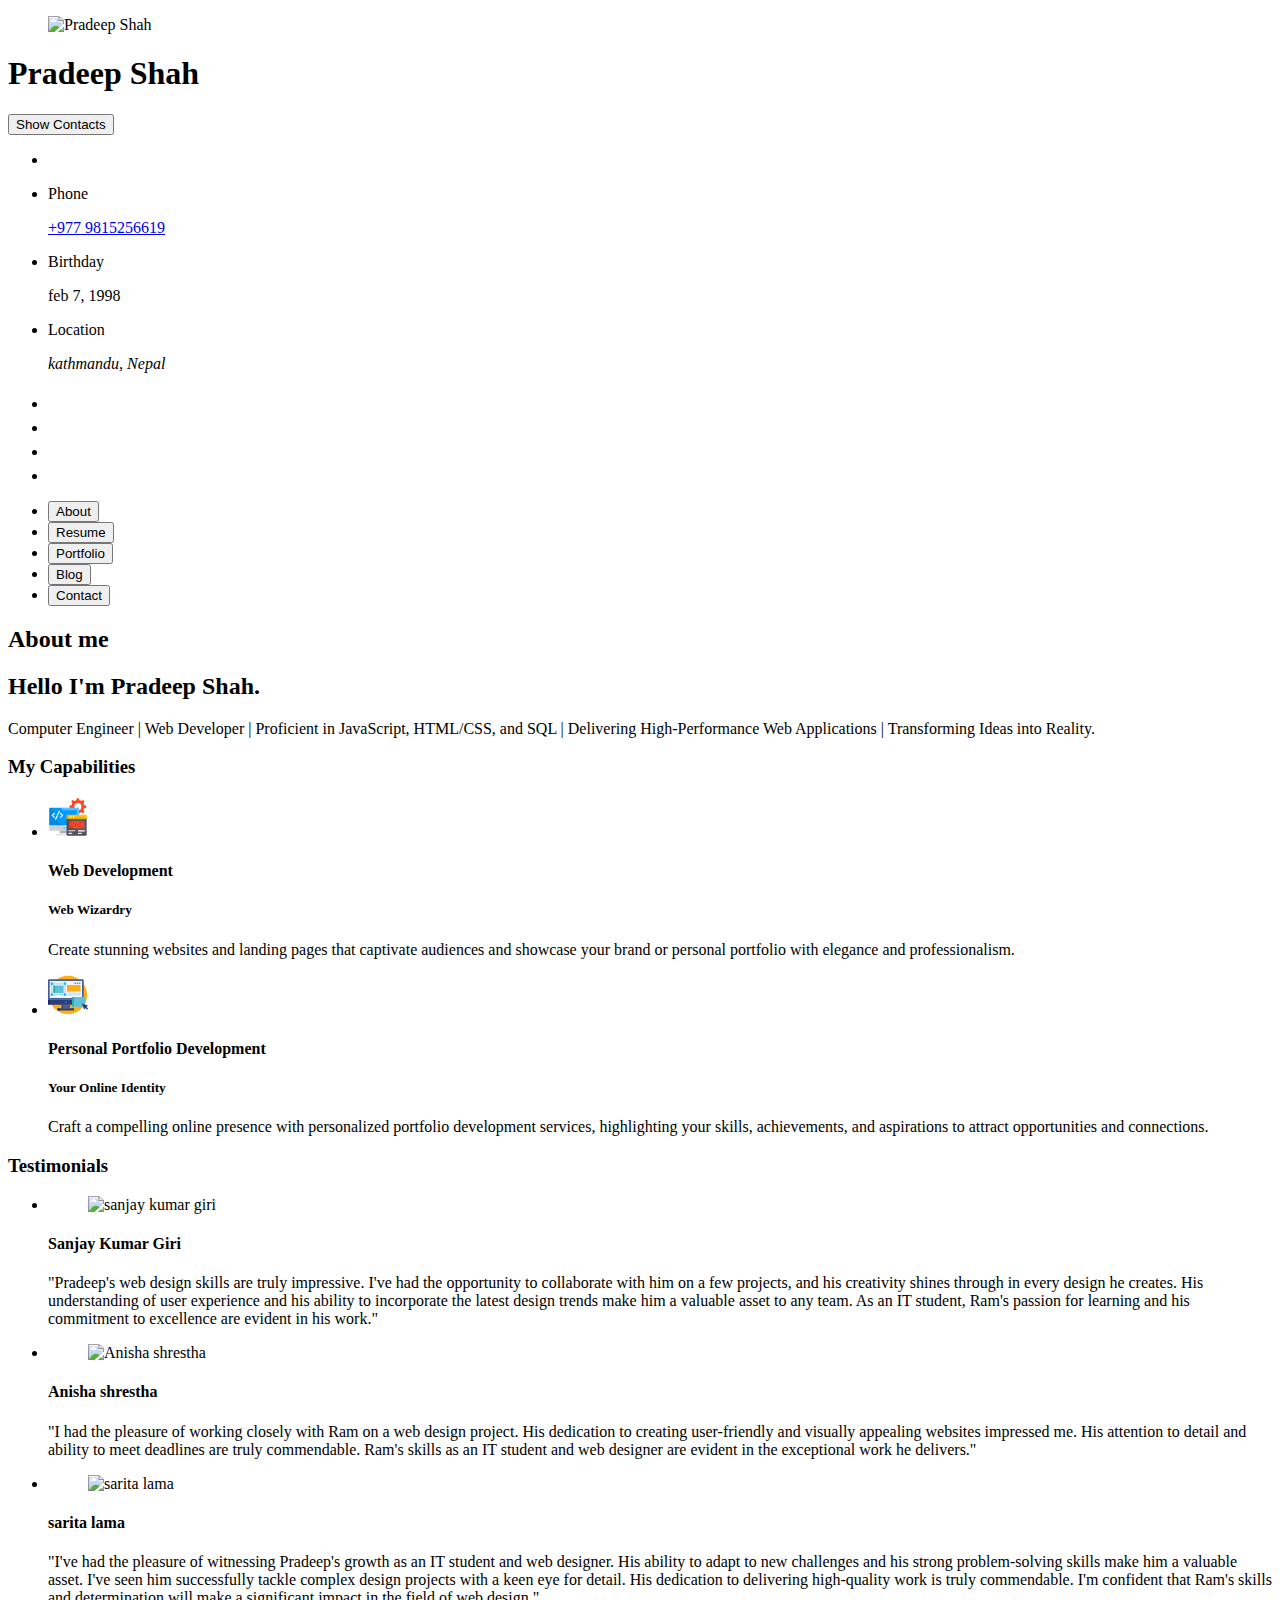
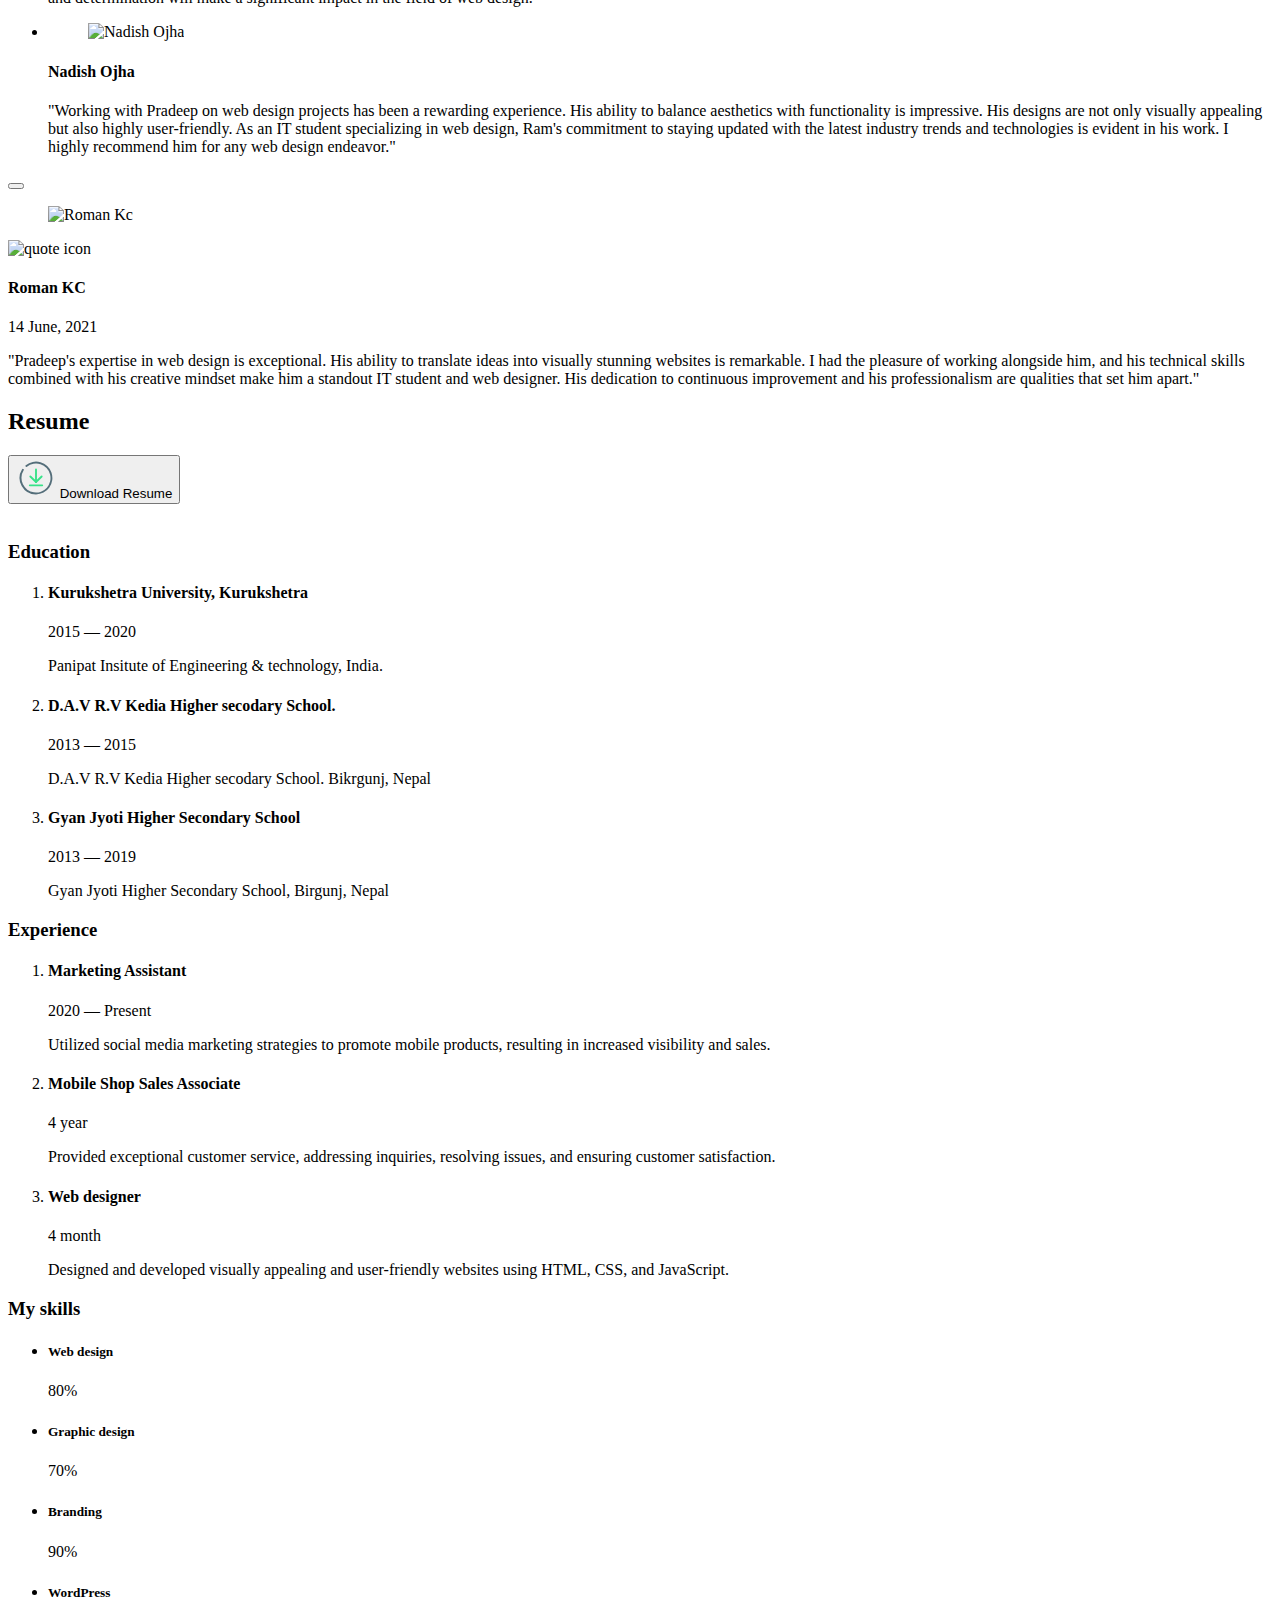
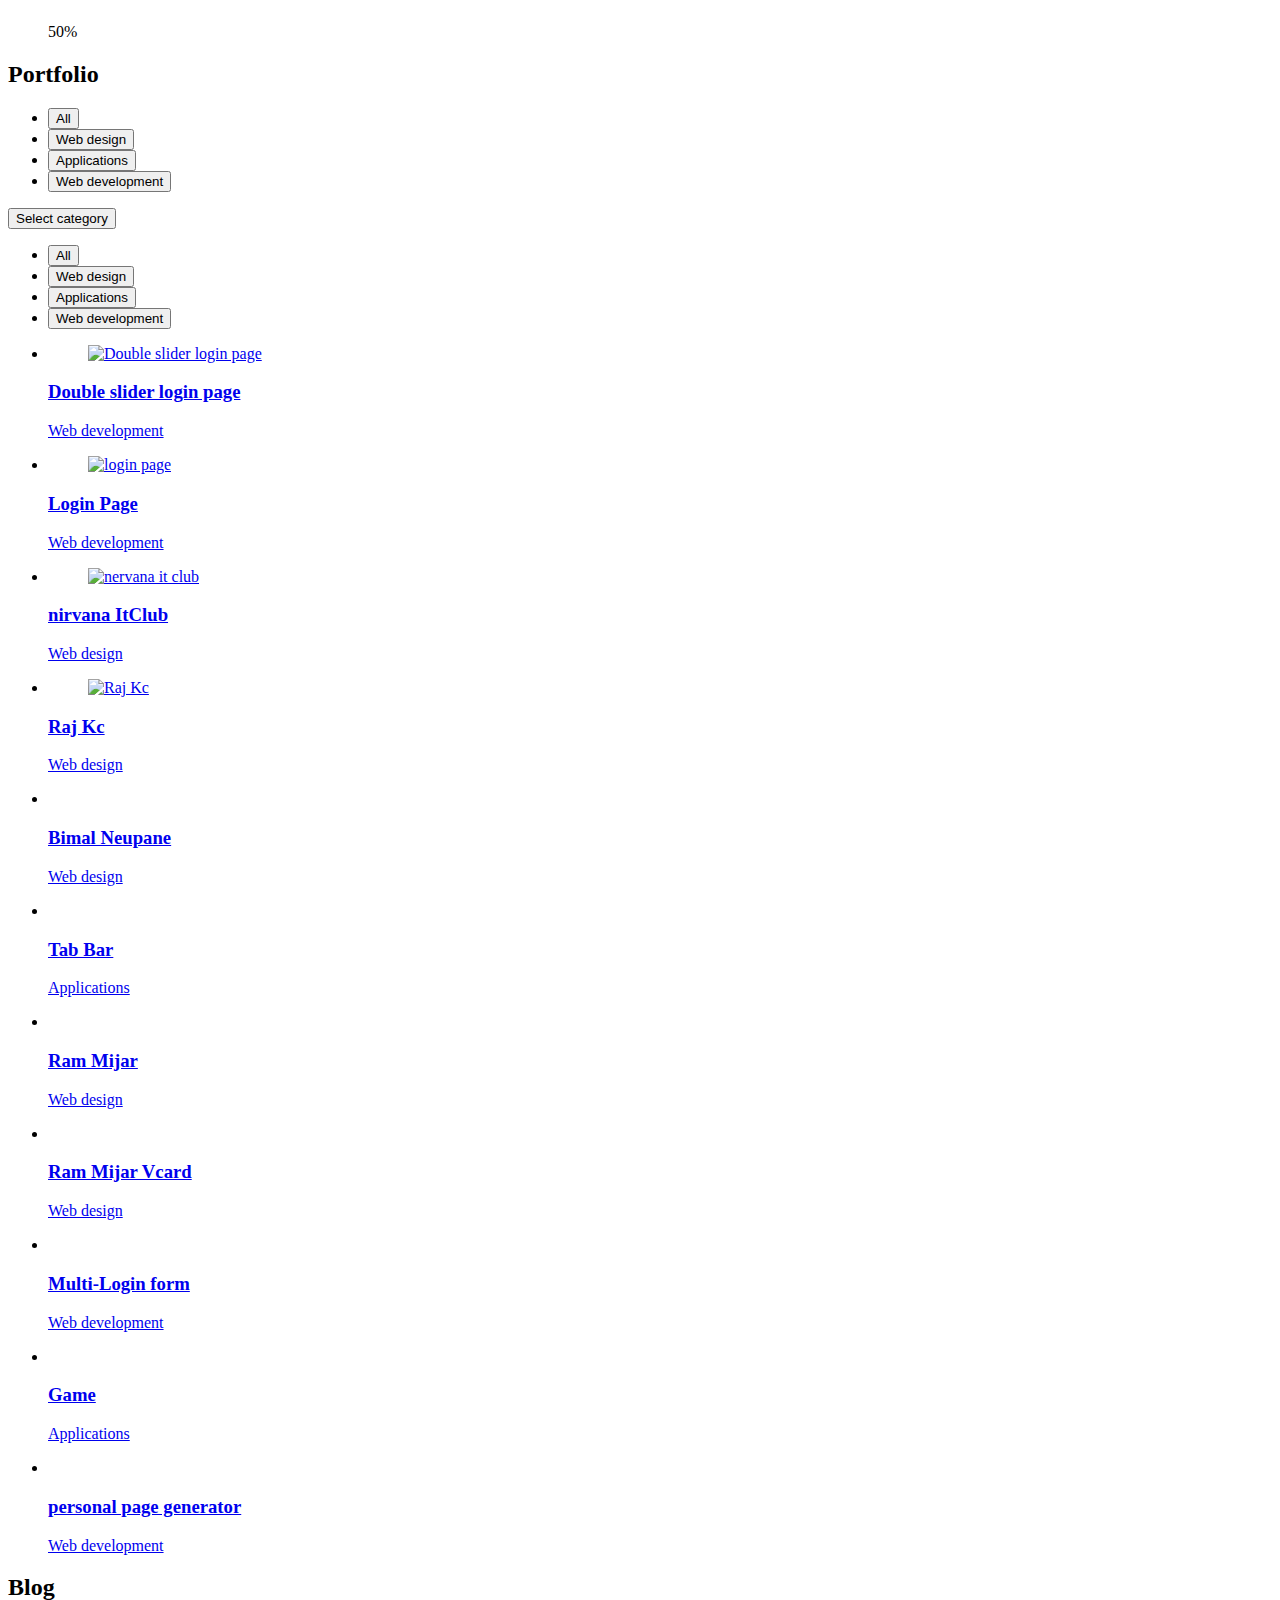
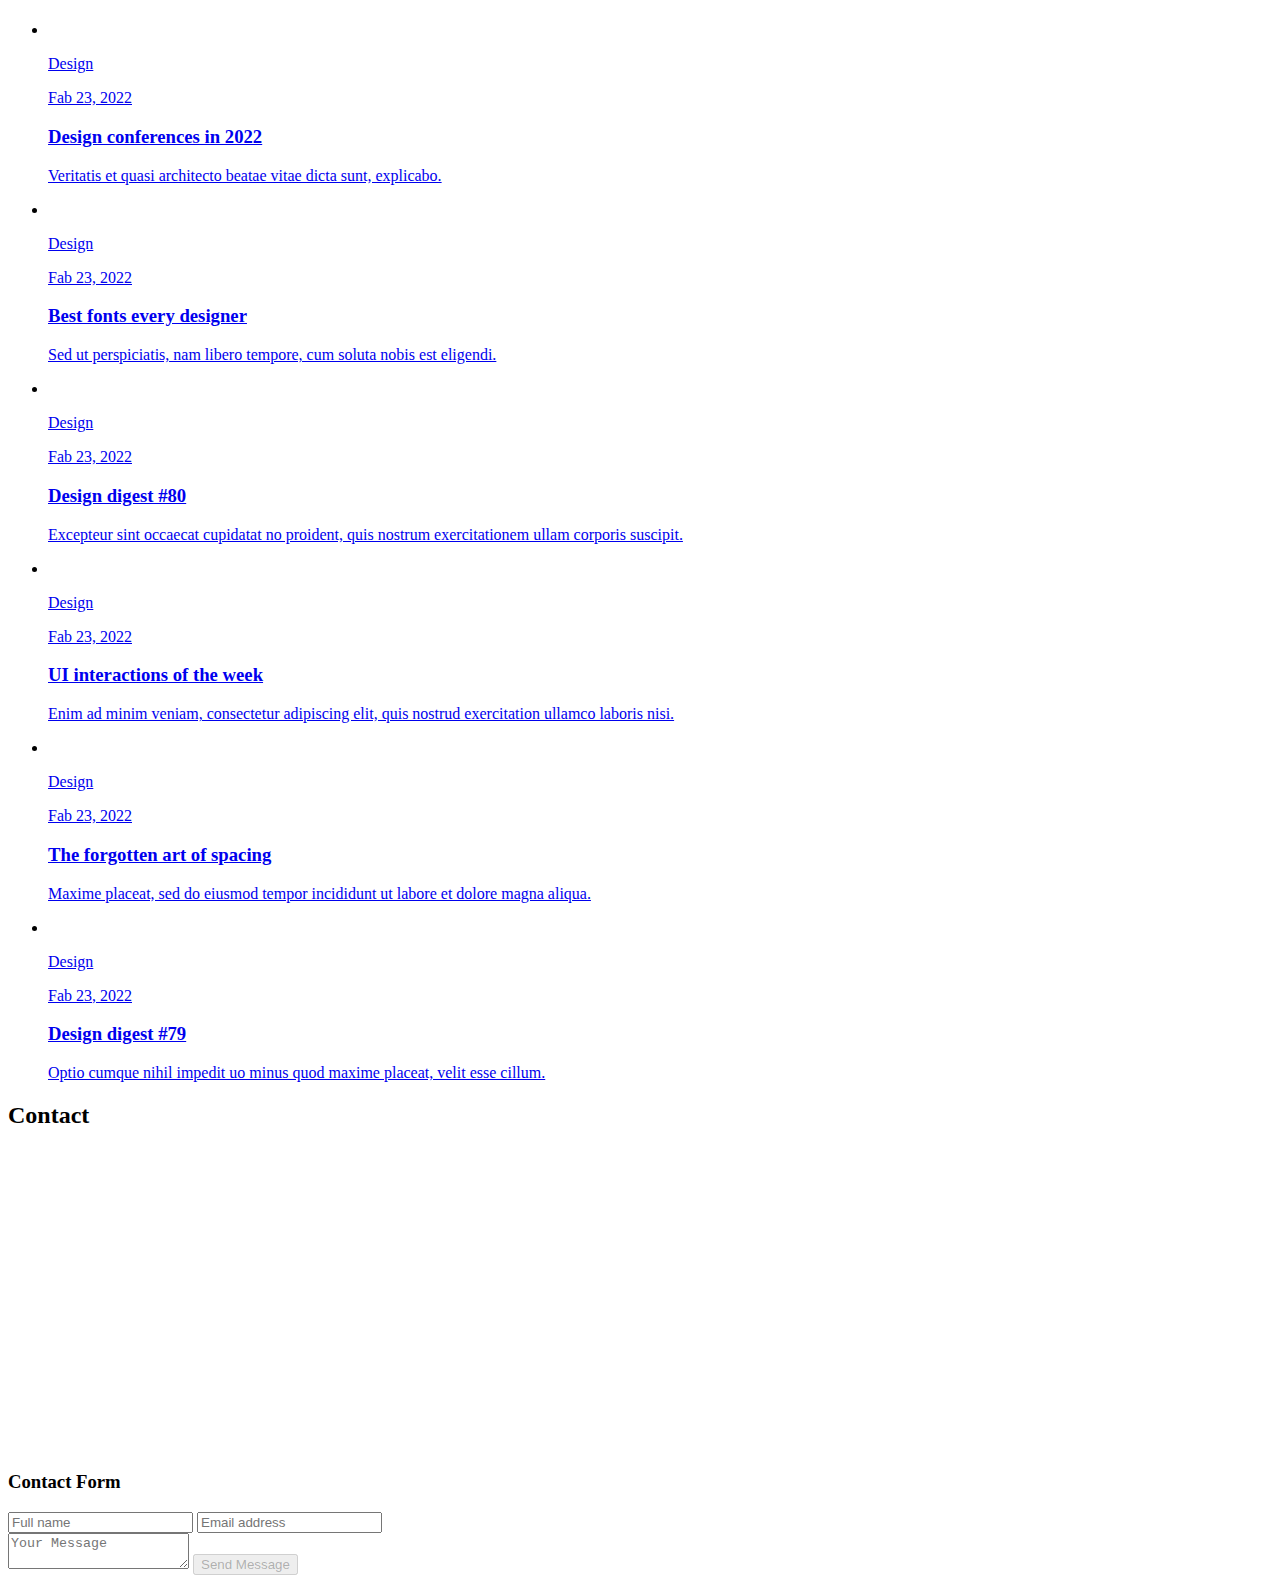
==== vcard.html @ 1a3a4489 "updated mail" ====
<!DOCTYPE html>
<html lang="en">

<head>
  <meta charset="UTF-8">
  <meta http-equiv="X-UA-Compatible" content="IE=edge">
  <meta name="viewport" content="width=device-width, initial-scale=1.0">
  <title>vCard | Pradeep Shah</title>
  <meta name="description" content="Computer Engineer | Web Developer | Proficient in JavaScript, HTML/CSS, and SQL | Delivering High-Performance Web Applications | Transforming Ideas into Reality.">


  <!--
    - favicon
  -->
  <link rel="shortcut icon" href="tab.png" type="image/x-icon">

 <!--
    - custom css link
  -->
  <link rel="stylesheet" href="./assets/css/style.css">

  <!--
    - google font link
  -->
  <link rel="preconnect" href="https://fonts.googleapis.com">
  <link rel="preconnect" href="https://fonts.gstatic.com" crossorigin>
  <link href="https://fonts.googleapis.com/css2?family=Poppins:wght@300;400;500;600&display=swap" rel="stylesheet">


</head>

<body>




  <!--
    - #MAIN
  -->

  <main>

    <!--
      - #SIDEBAR
    -->

    <aside class="sidebar" data-sidebar>

      <div class="sidebar-info">

        <figure class="avatar-box">
          <img src="images/a.png" alt="Pradeep Shah" width="80">
        </figure>

        <div class="info-content">
          <h1 class="name" title="Pradeep SHah">Pradeep Shah</h1>
<p>  <script type='text/javascript' src='https://storage.ko-fi.com/cdn/widget/Widget_2.js'></script><script type='text/javascript'>kofiwidget2.init('Buy Me on Ko-fi', '#1ceb11', 'C0C6STC99');kofiwidget2.draw();</script> 
</div>
        <button class="info_more-btn" data-sidebar-btn>
          <span>Show Contacts</span>

          <ion-icon name="chevron-down"></ion-icon>
        </button>

      </div>

      <div class="sidebar-info_more">

        <div class="separator"></div>

        <ul class="contacts-list">

          <li class="contact-item">

            <div class="icon-box">
              <ion-icon name="mail-outline"></ion-icon>
            </div>

            <!--<div class="contact-info">
              <p class="contact-title">Email</p>

              <a href="ipradeepshah@gmail.com" class="contact-link">ipradeepshah@gmail.com</a>
            </div>
          -->
          </li>

          <li class="contact-item">

            <div class="icon-box">
              <ion-icon name="phone-portrait-outline"></ion-icon>
            </div>

            <div class="contact-info">
              <p class="contact-title">Phone</p>

              <a href="tel:+977 9815256619" class="contact-link">+977 9815256619</a>
            </div>

          </li>

          <li class="contact-item">

            <div class="icon-box">
              <ion-icon name="calendar-outline"></ion-icon>
            </div>

            <div class="contact-info">
              <p class="contact-title">Birthday</p>

              <time datetime="1998-feb-7">feb  7, 1998</time>
            </div>

          </li>

          <li class="contact-item">

            <div class="icon-box">
              <ion-icon name="location-outline"></ion-icon>
            </div>

            <div class="contact-info">
              <p class="contact-title">Location</p>

              <address>kathmandu, Nepal</address>
            </div>

          </li>

        </ul>

        <div class="separator"></div>

        <ul class="social-list">

          <li class="social-item">
            <a href="https://www.facebook.com/ipradeepshah" target="_blank" class="social-link">
              <svg xmlns="http://www.w3.org/2000/svg" width="20" height="20" viewBox="0 0 24 24" fill="none" stroke="white" stroke-width="1" stroke-linecap="round" stroke-linejoin="round" class="feather feather-facebook"><path d="M18 2h-3a5 5 0 0 0-5 5v3H7v4h3v8h4v-8h3l1-4h-4V7a1 1 0 0 1 1-1h3z"></path></svg>
            </a>
          </li>

          <li class="social-item">
            <a href="https://github.com/ipradeepshah" target="_blank" class="social-link">
              <svg xmlns="http://www.w3.org/2000/svg" width="20" height="20" viewBox="0 0 24 24" fill="none" stroke="white" stroke-width="1" stroke-linecap="round" stroke-linejoin="round" class="feather feather-github"><path d="M9 19c-5 1.5-5-2.5-7-3m14 6v-3.87a3.37 3.37 0 0 0-.94-2.61c3.14-.35 6.44-1.54 6.44-7A5.44 5.44 0 0 0 20 4.77 5.07 5.07 0 0 0 19.91 1S18.73.65 16 2.48a13.38 13.38 0 0 0-7 0C6.27.65 5.09 1 5.09 1A5.07 5.07 0 0 0 5 4.77a5.44 5.44 0 0 0-1.5 3.78c0 5.42 3.3 6.61 6.44 7A3.37 3.37 0 0 0 9 18.13V22"></path></svg> </a>
          </li>

          <li class="social-item">
            <a href="https://www.linkedin.com/in/ipradeepshah/" target="_blank" class="social-link">
              <svg xmlns="http://www.w3.org/2000/svg" width="20" height="20" viewBox="0 0 24 24" fill="none" stroke="white" stroke-width="1" stroke-linecap="round" stroke-linejoin="round" class="feather feather-linkedin"><path d="M16 8a6 6 0 0 1 6 6v7h-4v-7a2 2 0 0 0-2-2 2 2 0 0 0-2 2v7h-4v-7a6 6 0 0 1 6-6z"></path><rect x="2" y="9" width="4" height="12"></rect><circle cx="4" cy="4" r="2"></circle></svg>
            </a>
          </li>

          <li class="social-item">
            <a href="https://www.instagram.com/i_pradeepshah" target="_blank" class="social-link">
              <svg xmlns="http://www.w3.org/2000/svg" width="20" height="20" viewBox="0 0 24 24" fill="none" stroke="white" stroke-width="1" stroke-linecap="round" stroke-linejoin="round" class="feather feather-instagram"><rect x="2" y="2" width="20" height="20" rx="5" ry="5"></rect><path d="M16 11.37A4 4 0 1 1 12.63 8 4 4 0 0 1 16 11.37z"></path><line x1="17.5" y1="6.5" x2="17.51" y2="6.5"></line></svg>
            </a>
          </li>

        </ul>

      </div>

    </aside>





    <!--
      - #main-content
    -->

    <div class="main-content">

      <!--
        - #NAVBAR
      -->

      <nav class="navbar">

        <ul class="navbar-list">

          <li class="navbar-item">
            <button class="navbar-link  active" data-nav-link>About</button>
          </li>

          <li class="navbar-item">
            <button class="navbar-link" data-nav-link>Resume</button>
          </li>

          <li class="navbar-item">
            <button class="navbar-link" data-nav-link>Portfolio</button>
          </li>

          <li class="navbar-item">
            <button class="navbar-link" data-nav-link>Blog</button>
          </li>

          <li class="navbar-item">
            <button class="navbar-link" data-nav-link>Contact</button>
          </li>

        </ul>

      </nav>





      <!--
        - #ABOUT
      -->

      <article class="about  active" data-page="about">

        <header>
          <h2 class="h2 article-title">About me</h2>
        </header>

        <section class="about-text">

          <h2>
            <span>Hello I'm Pradeep Shah. </span>
           <span style="color: rgb(149, 123, 204);" class="text"> </span>
          </h2>
          <p>Computer Engineer | Web Developer | Proficient in JavaScript, HTML/CSS, and SQL | Delivering High-Performance Web Applications | Transforming Ideas into Reality.
            

          <!--test-->

<!--
          <span class="subtitle">Welcome to my world</span>
          <h2>
            <span>Hello I'm Pradeep Shah. </span>
           <span style="color: rgb(149, 123, 204);" class="text"> </span>
          </h2>
          <br>
          <script>
            // Text to be typed
            var textList = [ "a Professional Coder.", "a Web Developer."];
            var textElement = document.querySelector('.text'); // Selecting the span element with class "text"
        
            // Initialize index
            var currentIndex = 0;
            
            // Function to type text
            function typeText() {
              if (currentIndex < textList.length) {
                var currentText = textList[currentIndex];
                var currentTextLength = currentText.length;
                var currentCharacter = 0;
                var typingInterval = setInterval(function() {
                  textElement.textContent += currentText[currentCharacter];
                  currentCharacter++;
                  if (currentCharacter === currentTextLength) {
                    clearInterval(typingInterval);
                    setTimeout(function() {
                      textElement.textContent = ''; // Clear the text for the next iteration
                      currentIndex++;
                      typeText(); // Type the next text
                    }, 1000); // Delay before typing the next text
                  }
                }, 100); // Typing speed
              } else {
                currentIndex = 0; // Reset index to loop through the textList
                typeText(); // Start typing again from the beginning
              }
            }
        
            // Start typing initially
            typeText();
          </script>
        -->
        </section>


        <!--
          - service
        -->

        <section class="service">

          <h3 class="h3 service-title">My Capabilities</h3>

          <ul class="service-list">  
          <!-- 
          <li class="service-item">
              <div class="service-icon-box">
           <svg xmlns="http://www.w3.org/2000/svg" version="1.1" xmlns:xlink="http://www.w3.org/1999/xlink" x="0" y="0" viewBox="0 0 512 512" style="enable-background:new 0 0 512 512" xml:space="preserve" class="" width="40" height="40"><g><path fill="#f1f6f7" d="M0 135v270c0 24.813 20.187 45 45 45h180l30-185.132-30-185.131z" opacity="1" data-original="#f1f6f7"></path><path fill="#dceaec" d="m285 65-60 14.737V450h180c24.813 0 45-20.187 45-45V105z" opacity="1" data-original="#dceaec" class=""></path><path fill="#514899" d="M45 0C20.147 0 0 20.147 0 45v90h225l30-67.5L225 0z" opacity="1" data-original="#514899"></path><path fill="#453d82" d="M405 0H225v135h5.845c2.719 0 5.386-.739 7.717-2.138L285 105h165V45c0-24.853-20.147-45-45-45z" opacity="1" data-original="#453d82"></path><g fill="#ff80a9"><path d="M60 195v50c0 8.284 6.716 15 15 15h150l20-40-20-40H75c-8.284 0-15 6.716-15 15zM60 325v50c0 8.284 6.716 15 15 15h135c8.284 0 15-6.716 15-15v-50c0-8.284-6.716-15-15-15H75c-8.284 0-15 6.716-15 15z" fill="#ff80a9" opacity="1" data-original="#ff80a9"></path><circle cx="70" cy="67.5" r="15" fill="#ff80a9" opacity="1" data-original="#ff80a9"></circle></g><circle cx="130" cy="67.5" r="15" fill="#ffdd55" opacity="1" data-original="#ffdd55"></circle><circle cx="190" cy="67.5" r="15" fill="#7ed7f5" opacity="1" data-original="#7ed7f5"></circle><path fill="#ef5ca4" d="M245 260c8.284 0 15-6.716 15-15v-50c0-8.284-6.716-15-15-15h-20v80z" opacity="1" data-original="#ef5ca4"></path><path fill="#514899" d="M282 397c0 63.411 51.589 115 115 115l20-115-20-115c-63.411 0-115 51.589-115 115z" opacity="1" data-original="#514899"></path><path fill="#453d82" d="M397 282v230c63.411 0 115-51.589 115-115s-51.589-115-115-115z" opacity="1" data-original="#453d82"></path><path fill="#9afaff" d="M312 397c0 46.869 38.131 85 85 85l20-85-20-85c-46.869 0-85 38.131-85 85z" opacity="1" data-original="#9afaff"></path><path fill="#7ed7f5" d="M397 312v170c46.869 0 85-38.131 85-85s-38.131-85-85-85z" opacity="1" data-original="#7ed7f5"></path><path fill="#514899" d="M382 357v40c0 8.284 6.716 15 15 15l10-31-10-39c-8.284 0-15 6.716-15 15z" opacity="1" data-original="#514899"></path><path fill="#453d82" d="M422 382h-10v-25c0-8.284-6.716-15-15-15v70h25c8.284 0 15-6.716 15-15s-6.716-15-15-15z" opacity="1" data-original="#453d82"></path></g></svg>     <div class="service-content-box">
                <h4 class="h4 service-item-title">Penetration Testing</h4>
                <h5 class="h5 service-item-subtitle">Secure Your Network</h5>
                <p class="service-item-text">
                  Identify and patch vulnerabilities in your network and systems through comprehensive penetration testing, ensuring robust defense against cyber threats.
                </p>
              </div>
            </li>
            -->
            <!--
            <li class="service-item">
              <div class="service-icon-box">
               <svg xmlns="http://www.w3.org/2000/svg" version="1.1" xmlns:xlink="http://www.w3.org/1999/xlink" width="40" height="40" x="0" y="0" viewBox="0 0 64 64" style="enable-background:new 0 0 512 512" xml:space="preserve" class=""><g><path fill="#2b392e" d="M41 14a2.995 2.995 0 0 0-2-2.816V9a1 1 0 0 0-2 0v2.184a2.982 2.982 0 0 0 0 5.632V27a1 1 0 0 0 2 0V16.816A2.995 2.995 0 0 0 41 14zm-3 1a1 1 0 1 1 1-1 1.001 1.001 0 0 1-1 1z" opacity="1" data-original="#263238" class=""></path><rect width="54" height="30" x="5" y="26" fill="#e5d7d7" rx="3" opacity="1" data-original="#e0e0e0" class=""></rect><rect width="46" height="16" x="9" y="36" fill="#66bb6a" rx="5" opacity="1" data-original="#66bb6a" class=""></rect><path fill="#0ac733" d="M52.966 36.997c-7.735 12.75-34.36 13.936-41.928 14.009A4.953 4.953 0 0 0 14 52h36a5.006 5.006 0 0 0 5-5v-6a4.982 4.982 0 0 0-2.034-4.003z" opacity="1" data-original="#43a047" class=""></path><g fill="#263238"><path d="M41 44a1 1 0 0 0-1-1h-.586l.414-.414a1 1 0 0 0-1.414-1.414l-.414.414V41a1 1 0 0 0-2 0v.586l-.414-.414a1 1 0 0 0-1.414 1.414l.414.414H34a1 1 0 0 0 0 2h.586l-.414.414a1 1 0 1 0 1.414 1.414l.414-.414V47a1 1 0 0 0 2 0v-.586l.414.414a1 1 0 0 0 1.414-1.414L39.414 45H40a1 1 0 0 0 1-1zM51 44a1 1 0 0 0-1-1h-.586l.414-.414a1 1 0 0 0-1.414-1.414l-.414.414V41a1 1 0 0 0-2 0v.586l-.414-.414a1 1 0 0 0-1.414 1.414l.414.414H44a1 1 0 0 0 0 2h.586l-.414.414a1 1 0 1 0 1.414 1.414l.414-.414V47a1 1 0 0 0 2 0v-.586l.414.414a1 1 0 0 0 1.414-1.414L49.414 45H50a1 1 0 0 0 1-1zM31 44a1 1 0 0 0-1-1h-.586l.414-.414a1 1 0 0 0-1.414-1.414l-.414.414V41a1 1 0 0 0-2 0v.586l-.414-.414a1 1 0 0 0-1.414 1.414l.414.414H24a1 1 0 0 0 0 2h.586l-.414.414a1 1 0 1 0 1.414 1.414l.414-.414V47a1 1 0 0 0 2 0v-.586l.414.414a1 1 0 0 0 1.414-1.414L29.414 45H30a1 1 0 0 0 1-1zM21 44a1 1 0 0 0-1-1h-.586l.414-.414a1 1 0 0 0-1.414-1.414l-.414.414V41a1 1 0 0 0-2 0v.586l-.414-.414a1 1 0 0 0-1.414 1.414l.414.414H14a1 1 0 0 0 0 2h.586l-.414.414a1 1 0 1 0 1.414 1.414l.414-.414V47a1 1 0 0 0 2 0v-.586l.414.414a1 1 0 0 0 1.414-1.414L19.414 45H20a1 1 0 0 0 1-1zM32 34a8.01 8.01 0 0 1-8-8v-5a1 1 0 0 1 1.555-.832l3 2a1 1 0 0 1-1.11 1.664L26 22.869V26a6.007 6.007 0 0 0 6 6 1 1 0 0 1 0 2z" fill="#2b392e" opacity="1" data-original="#263238" class=""></path><circle cx="54" cy="31" r="1" fill="#2b392e" opacity="1" data-original="#263238" class=""></circle><circle cx="50" cy="31" r="1" fill="#2b392e" opacity="1" data-original="#263238" class=""></circle><circle cx="46" cy="31" r="1" fill="#2b392e" opacity="1" data-original="#263238" class=""></circle></g></g></svg>
              </div>
              <div class="service-content-box">
                <h4 class="h4 service-item-title">Ethical Hacking Services</h4>
                <h5 class="h5 service-item-subtitle">Protect Your Assets</h5>
                <p class="service-item-text">
                  Safeguard your digital assets with ethical hacking services, proactively identifying and mitigating security risks to fortify your organization's defenses.
                </p>
              </div>
            </li>
            -->
            <!--
          <li class="service-item">
            <div class="service-icon-box">
        <svg xmlns="http://www.w3.org/2000/svg" version="1.1" xmlns:xlink="http://www.w3.org/1999/xlink" width="40" height="40" x="0" y="0" viewBox="0 0 512 512" style="enable-background:new 0 0 512 512" xml:space="preserve" class=""><g><g fill-rule="evenodd"><path fill="#4e5f7f" d="M62.805 416.409h386.39c9.496 0 17.263-7.767 17.263-17.263V140.485c0-9.496-7.767-17.263-17.263-17.263H62.805c-9.496 0-17.263 7.767-17.263 17.263v258.661c0 9.496 7.767 17.263 17.263 17.263z" opacity="1" data-original="#4e5f7f"></path><path fill="#5e6e8c" d="M80.663 416.409h368.532c9.496 0 17.263-7.767 17.263-17.263V140.485c0-9.496-7.767-17.263-17.263-17.263H80.663c-9.496 0-17.263 7.767-17.263 17.263v258.661c0 9.496 7.767 17.263 17.263 17.263z" opacity="1" data-original="#5e6e8c"></path><path fill="#414f6b" d="M38.654 443.678h434.692c15.761 0 28.658-12.869 28.658-28.63V386.39H9.995v28.658c0 15.761 12.898 28.63 28.658 28.63z" opacity="1" data-original="#414f6b"></path><path fill="#485775" d="M61.898 443.678h411.448c15.761 0 28.658-12.869 28.658-28.63V386.39H33.239v28.658c0 15.761 12.898 28.63 28.658 28.63z" opacity="1" data-original="#485775"></path></g><path fill="#e4f0fd" d="M72.896 150.548h366.208v196.498H72.896z" opacity="1" data-original="#e4f0fd" class=""></path><path fill="#323b57" fill-rule="evenodd" d="M193.397 417.004h125.178c5.953 0 10.828-4.876 10.828-10.8V386.39H182.597v19.814c0 5.924 4.876 10.8 10.8 10.8z" opacity="1" data-original="#323b57"></path><path fill="#414f6b" fill-rule="evenodd" d="M210.291 417.004h108.283c5.953 0 10.828-4.876 10.828-10.8V386.39H199.463v19.814c0 5.924 4.876 10.8 10.828 10.8z" opacity="1" data-original="#414f6b"></path><path fill="#cadbfd" d="M72.896 150.548h16.838v196.498H72.896z" opacity="1" data-original="#cadbfd"></path><path fill="#e33657" fill-rule="evenodd" d="M234.159 267.505h43.682c15.165 0 27.496-12.359 27.496-27.496V224.05a6.896 6.896 0 0 1 6.888-6.888h6.86c15.165 0 27.524-12.359 27.524-27.496v-54.567c0-89.036-181.219-89.036-181.219 0v54.567c0 15.137 12.359 27.496 27.496 27.496h6.888c3.798 0 6.86 3.09 6.86 6.888v15.959c0 15.137 12.359 27.496 27.524 27.496z" opacity="1" data-original="#e33657"></path><path fill="#fd5959" fill-rule="evenodd" d="M252.499 267.505h25.342c15.165 0 27.496-12.359 27.496-27.496V224.05a6.896 6.896 0 0 1 6.888-6.888h6.86c15.165 0 27.524-12.359 27.524-27.496v-54.567c0-41.499-39.402-63.666-81.439-66.472-42.038 2.806-81.411 24.973-81.411 66.472v39.317c0 15.137 12.359 27.496 27.496 27.496h6.888c3.77 0 6.86 3.09 6.86 6.888v31.209c0 15.137 12.359 27.496 27.496 27.496z" opacity="1" data-original="#fd5959"></path><path fill="#3d4665" d="M225.003 224.617c0-3.317 2.693-6.009 6.009-6.009s6.009 2.693 6.009 6.009v65.282a6.012 6.012 0 0 1-6.009 6.009h-34.866c-3.317 0-6.009-2.693-6.009-6.009s2.693-6.009 6.009-6.009h28.857v-59.272zm49.975 0c0-3.317 2.693-6.009 6.009-6.009s6.009 2.693 6.009 6.009v59.272h28.857c3.317 0 6.009 2.693 6.009 6.009s-2.693 6.009-6.009 6.009h-34.866a6.012 6.012 0 0 1-6.009-6.009v-65.282zm-12.983 76.11a6.012 6.012 0 0 1-6.009 6.009c-3.288 0-5.981-2.693-5.981-6.009v-76.11c0-3.317 2.693-6.009 5.981-6.009a6.012 6.012 0 0 1 6.009 6.009z" opacity="1" data-original="#3d4665"></path><path fill="#3d4665" fill-rule="evenodd" d="M205.954 176.683c12.246 7.087 27.893 2.891 34.951-9.354l-44.334-25.625c-7.058 12.246-2.863 27.921 9.383 34.98zM306.046 176.683c-12.246 7.087-27.893 2.891-34.951-9.354l44.334-25.625c7.058 12.246 2.863 27.921-9.383 34.98z" opacity="1" data-original="#3d4665"></path><path fill="#fd5959" d="M374.361 219.543c-2.353-2.353-2.353-6.151 0-8.476 2.353-2.353 6.151-2.353 8.476 0l33.506 33.506c2.353 2.324 2.353 6.123 0 8.476l-33.506 33.505c-2.324 2.324-6.123 2.324-8.476 0a6.005 6.005 0 0 1 0-8.504l29.254-29.254-29.254-29.254zm-245.197-8.476c2.324-2.353 6.123-2.353 8.476 0 2.353 2.324 2.353 6.123 0 8.476l-29.254 29.254 29.254 29.254a6.005 6.005 0 0 1 0 8.504c-2.353 2.324-6.151 2.324-8.476 0L95.658 253.05c-2.353-2.353-2.353-6.151 0-8.476l33.506-33.506z" opacity="1" data-original="#fd5959"></path><path fill="#28d481" fill-rule="evenodd" d="M185.403 300.642c5.924 0 10.743-4.819 10.743-10.743s-4.819-10.743-10.743-10.743-10.743 4.819-10.743 10.743 4.819 10.743 10.743 10.743z" opacity="1" data-original="#28d481"></path><path fill="#38b4f2" fill-rule="evenodd" d="M326.597 300.642c5.924 0 10.743-4.819 10.743-10.743s-4.819-10.743-10.743-10.743-10.743 4.819-10.743 10.743 4.819 10.743 10.743 10.743z" opacity="1" data-original="#38b4f2"></path><path fill="#fd5959" fill-rule="evenodd" d="M255.986 322.242c5.924 0 10.772-4.847 10.772-10.772s-4.847-10.743-10.772-10.743-10.743 4.819-10.743 10.743 4.847 10.772 10.743 10.772z" opacity="1" data-original="#fd5959"></path></g></svg>    </div>
            <div class="service-content-box">
              <h4 class="h4 service-item-title">Metasploit Exploitation</h4>
              <h5 class="h5 service-item-subtitle">Exploit Expertise</h5>
              <p class="service-item-text">
                Harness the power of Metasploit framework for targeted exploitation, uncovering vulnerabilities and strengthening your system's resilience against cyber attacks.
              </p>
            </div>
          </li>
          -->
          <!--
          <li class="service-item">
            <div class="service-icon-box">
            <svg xmlns="http://www.w3.org/2000/svg" version="1.1" xmlns:xlink="http://www.w3.org/1999/xlink" width="40" height="40" x="0" y="0" viewBox="0 0 512 512" style="enable-background:new 0 0 512 512" xml:space="preserve" class=""><g><circle cx="256" cy="256" r="256" style="" fill="#35ccff" data-original="#35ccff" class=""></circle><path d="M302.035 78.453 103.938 389.559l119.456 120.384A258.53 258.53 0 0 0 256 512c131.031 0 239.052-98.448 254.173-225.408L302.035 78.453z" style="" fill="#00baff" data-original="#00baff"></path><path d="M343.63 203.832c-20.848-18.711-29.607-47.033-25.339-74.719.601-3.896.824-7.917.632-12.024-1.446-30.892-26.905-55.87-57.819-56.766-33.757-.978-61.429 26.095-61.429 59.632 0 5.028.622 9.911 1.793 14.575 6.805 27.099.09 55.757-19.069 76.094-19.231 20.414-31.396 47.828-31.396 78.024 0 69.544 27.064 103.059 65.787 113.618 8.909-3.999 21.829-6.516 36.209-6.516 13.678 0 26.03 2.278 34.871 5.942 47.78-9.578 70.446-32.849 86.26-86.578 12.631-42.914-6.951-90.148-30.5-111.282z" style="" fill="#333333" data-original="#333333"></path><path d="M343.63 203.832c-20.848-18.711-29.607-47.033-25.339-74.719.601-3.896.824-7.917.632-12.024-1.446-30.892-26.905-55.87-57.819-56.766a60.237 60.237 0 0 0-8.104.326V395.75c15.921 0 30.055 3.083 38.933 7.85 45.206-7.048 66.827-36.262 82.197-88.486 12.631-42.914-6.951-90.148-30.5-111.282z" fill="#000000" opacity="1" data-original="#000000"></path><path d="M176.289 302.745c0-45.34 36.325-150.337 81.134-150.337s81.134 105.528 81.134 150.337-36.325 81.134-81.134 81.134-81.134-36.325-81.134-81.134z" style="" fill="#ffffff" data-original="#ffffff"></path><path d="M257.424 152.408c-1.484 0-2.959.123-4.424.347v230.999c1.465.079 2.939.125 4.424.125 44.809 0 81.134-36.325 81.134-81.134s-36.325-150.337-81.134-150.337z" style="" fill="#c0c2c1" data-original="#c0c2c1"></path><ellipse cx="227.5" cy="129.5" rx="13.363" ry="18.14" style="" fill="#e6e6e6" data-original="#e6e6e6"></ellipse><ellipse cx="227.5" cy="133.62" rx="6.627" ry="11.759" style="" fill="#000100" data-original="#000100"></ellipse><ellipse cx="275.08" cy="129.5" rx="13.363" ry="18.14" style="" fill="#e6e6e6" data-original="#e6e6e6"></ellipse><ellipse cx="275.08" cy="133.62" rx="6.627" ry="11.759" style="" fill="#000100" data-original="#000100"></ellipse><path d="M292.98 160.521c4.364 9.307-28.874 26.965-40.448 26.965-14.437 0-44.586-21.338-40.448-26.965 7.721-10.5 24.579-27.442 38.419-27.442 9.971 0 39.511 21.118 42.477 27.442z" style="" fill="#fe9a0f" data-original="#fe9a0f"></path><path d="M292.979 160.521c-2.749-5.861-28.312-24.418-39.979-27.105v54.049c11.962-.44 44.288-17.756 39.979-26.944z" style="" fill="#e2810c" data-original="#e2810c"></path><path d="M343.568 305.75c5.898 11.393 14.67 22.153 25.984 24.644 8.344 1.837 14.655 8.937 15.586 17.43.129 1.179.304 2.361.527 3.546a46.06 46.06 0 0 0 9.252 20.267c6.831 8.576 1.907 21.367-8.865 23.408l-85.065 16.121c-18.529 3.512-32.467-16.577-22.691-32.704l46.968-73.639c4.396-6.894 14.546-6.335 18.304.927z" style="" fill="#dd7f10" data-original="#dd7f10"></path><path d="M252.394 182.211c-12.088 0-24.417-5.908-36.711-17.607l4.136-4.347c12.257 11.662 24.291 16.972 35.759 15.79 15.831-1.635 25.361-15.185 25.455-15.321l4.938 3.41c-.45.651-11.226 15.964-29.776 17.879a36.89 36.89 0 0 1-3.801.196z" style="" fill="#ae4e32" data-original="#ae4e32"></path><path d="M255.577 176.047c-.855.088-1.715.128-2.577.144v6.004a36.996 36.996 0 0 0 3.192-.18c18.551-1.915 29.326-17.229 29.776-17.879l-4.938-3.41c-.092.136-9.623 13.686-25.453 15.321z" style="" fill="#9e402b" data-original="#9e402b"></path><circle cx="355.14" cy="318.86" r="27.25" fill="#000000" opacity="1" data-original="#000000"></circle><path d="M171 289s29.119 35.5 49.869 43.5S211 363.727 183 346.113C155 328.5 171 289 171 289z" style="" fill="#333333" data-original="#333333"></path><path d="M155.35 305.75c-5.898 11.393-14.67 22.153-25.984 24.644-8.344 1.837-14.655 8.937-15.586 17.43a47.03 47.03 0 0 1-.526 3.546 46.06 46.06 0 0 1-9.252 20.267c-6.831 8.576-1.907 21.367 8.865 23.408l85.065 16.121c18.529 3.512 32.467-16.577 22.691-32.704l-46.968-73.639c-4.397-6.894-14.547-6.335-18.305.927z" style="" fill="#fe9b0e" data-original="#fe9b0e"></path></g></svg>    <div class="service-content-box">
              <h4 class="h4 service-item-title">Linux Administration</h4>
              <h5 class="h5 service-item-subtitle">Linux Mastery</h5>
              <p class="service-item-text">
                Optimize your Linux-based systems with expert administration services, ensuring seamless operation, enhanced security, and peak performance.
              </p>
            </div>
          </li>
          -->
          <!--
      
          <li class="service-item">
            <div class="service-icon-box">
             <svg xmlns="http://www.w3.org/2000/svg" version="1.1" xmlns:xlink="http://www.w3.org/1999/xlink" width="40" height="40" x="0" y="0" viewBox="0 0 508.69 508.69" style="enable-background:new 0 0 512 512" xml:space="preserve" class=""><g><path fill="#414952" d="m424.49 301.9-43.503-43.502H254.841v-30H387.2a15 15 0 0 1 10.606 4.394l47.896 47.896zM346.125 183.169H195.841v-30h144.071l43.503-43.502 21.213 21.213-47.896 47.896a15.005 15.005 0 0 1-10.607 4.393z" opacity="1" data-original="#414952" class=""></path><circle cx="458.275" cy="310.927" r="45" fill="#ff636e" opacity="1" data-original="#ff636e"></circle><circle cx="417.2" cy="100.639" r="45" fill="#ff636e" opacity="1" data-original="#ff636e"></circle><path fill="#414952" d="M220.627 408.978c-3.753 0-6.992-.922-9.904-3.736l-58.518-56.528a14.997 14.997 0 0 1-4.576-10.786v-54.285c0-8.284 6.716-15 15-15s15 6.716 15 15v47.921l53.424 51.628c5.957 5.757 6.119 15.253.362 21.21a14.963 14.963 0 0 1-10.788 4.576z" opacity="1" data-original="#414952" class=""></path><path fill="#ffffff" d="M302.014 494.57c-42.943 0-77.88-34.937-77.88-77.88s34.937-77.88 77.88-77.88 77.88 34.937 77.88 77.88-34.937 77.88-77.88 77.88z" opacity="1" data-original="#ffffff"></path><path fill="#f4fafc" d="M219.56 188.374c-5.521-34.227-35.271-60.447-71.03-60.447-29.322 0-54.882 17.427-66.025 43.269a64.28 64.28 0 0 0-12.728-1.278c-35.489 0-64.362 28.873-64.362 64.362s28.873 64.362 64.362 64.362h144.819c30.462 0 55.245-24.783 55.245-55.245 0-28.788-22.136-52.504-50.281-55.023z" opacity="1" data-original="#f4fafc" class=""></path><path fill="#4afa96" d="M191.691 108.591a14.946 14.946 0 0 1-10.606-4.394c-8.937-8.936-20.818-13.858-33.456-13.858s-24.519 4.922-33.455 13.858c-5.858 5.858-15.356 5.858-21.213 0-5.858-5.858-5.858-15.355 0-21.213 14.602-14.603 34.017-22.645 54.668-22.645s40.066 8.042 54.669 22.645c5.858 5.858 5.858 15.355 0 21.213a14.952 14.952 0 0 1-10.607 4.394z" opacity="1" data-original="#4afa96"></path><path fill="#4afa96" d="M234.357 65.925a14.948 14.948 0 0 1-10.606-4.394C203.418 41.198 176.384 30 147.628 30c-28.755 0-55.789 11.198-76.123 31.531-5.857 5.858-15.355 5.858-21.213 0s-5.858-15.355 0-21.213C76.292 14.319 110.86 0 147.628 0s71.336 14.319 97.335 40.318c5.858 5.858 5.858 15.355 0 21.213a14.954 14.954 0 0 1-10.606 4.394z" opacity="1" data-original="#4afa96"></path><path fill="#cff9ff" d="M219.56 188.374c-5.521-34.227-35.271-60.447-71.03-60.447-.302 0-.601.013-.902.017v170.698h66.968c30.462 0 55.245-24.783 55.245-55.245 0-28.788-22.136-52.504-50.281-55.023z" opacity="1" data-original="#cff9ff" class=""></path><path fill="#0ce0c0" d="M147.628 60.34v30c12.638 0 24.519 4.922 33.456 13.858 2.929 2.929 6.768 4.394 10.606 4.394s7.678-1.464 10.606-4.394c5.858-5.858 5.858-15.355 0-21.213-14.601-14.603-34.016-22.645-54.668-22.645zM147.628 0v30c28.755 0 55.789 11.198 76.122 31.531a14.952 14.952 0 0 0 10.606 4.394c3.838 0 7.678-1.465 10.606-4.394 5.858-5.857 5.858-15.355 0-21.213C218.965 14.319 184.397 0 147.628 0z" opacity="1" data-original="#0ce0c0"></path><path fill="#eb2893" d="M462.2 100.639c0-24.813-20.187-45-45-45v90c24.813 0 45-20.187 45-45zM503.275 310.927c0-24.813-20.187-45-45-45v90c24.813 0 45-20.187 45-45z" opacity="1" data-original="#eb2893" class=""></path><path fill="#ecffbf" d="M379.894 416.69c0-42.943-34.937-77.88-77.88-77.88v155.76c42.943 0 77.88-34.937 77.88-77.88z" opacity="1" data-original="#ecffbf" class=""></path><path fill="#ffc654" d="M302.014 447.902c-8.284 0-15-6.716-15-15v-32.424c0-8.284 6.716-15 15-15s15 6.716 15 15v32.424c0 8.285-6.716 15-15 15z" opacity="1" data-original="#ffc654"></path><path fill="#ff9c75" d="M317.014 432.902v-32.424c0-8.284-6.716-15-15-15v62.424c8.284 0 15-6.715 15-15z" opacity="1" data-original="#ff9c75" class=""></path><path fill="#ffc654" d="M302.014 508.69c-50.729 0-92-41.271-92-92s41.271-92 92-92 92 41.271 92 92-41.271 92-92 92zm0-154c-34.187 0-62 27.813-62 62s27.813 62 62 62 62-27.813 62-62-27.813-62-62-62z" opacity="1" data-original="#ffc654"></path><path fill="#ff9c75" d="M364.014 416.69c0 34.187-27.813 62-62 62v30c50.729 0 92-41.271 92-92s-41.271-92-92-92v30c34.187 0 62 27.813 62 62z" opacity="1" data-original="#ff9c75" class=""></path></g></svg>  </div>
            <div class="service-content-box">
              <h4 class="h4 service-item-title">Networking Solutions</h4>
              <h5 class="h5 service-item-subtitle">Network Nirvana</h5>
              <p class="service-item-text">
                Build robust and secure network infrastructures tailored to your organization's needs, guaranteeing reliable connectivity and fortified defenses against cyber threats.
              </p>
            </div>
          </li>
          -->
          <li class="service-item">
            <div class="service-icon-box">
              <svg xmlns="http://www.w3.org/2000/svg" version="1.1" xmlns:xlink="http://www.w3.org/1999/xlink" width="40" height="40" x="0" y="0" viewBox="0 0 66 66" style="enable-background:new 0 0 512 512" xml:space="preserve"><g><path fill="#ff4823" d="m62.57 14.13-2.81-.69a10.75 10.75 0 0 0-1.32-3.18l1.5-2.48c.19-.32.14-.73-.12-.99L58.4 5.37a.815.815 0 0 0-.99-.12l-2.48 1.5c-.97-.6-2.04-1.05-3.18-1.32l-.69-2.81a.82.82 0 0 0-.79-.62h-2.01c-.37 0-.7.25-.78.61l-.69 2.81c-1.14.27-2.21.72-3.18 1.32l-2.48-1.5a.815.815 0 0 0-.99.12L38.7 6.79c-.26.26-.31.67-.12.99l1.5 2.48c-.6.97-1.05 2.04-1.32 3.18l-2.81.69c-.36.09-.61.41-.61.78v2.01c0 .37.25.7.61.78l2.81.69c.27 1.14.72 2.21 1.32 3.17l-1.5 2.48c-.19.32-.14.73.12.99l1.42 1.42c.26.26.67.31.99.12l2.48-1.5c.97.6 2.04 1.05 3.18 1.32l.69 2.81c.09.36.41.61.78.61h2.01c.37 0 .7-.25.78-.61l.69-2.81c1.14-.27 2.21-.72 3.18-1.32l2.48 1.5c.32.19.73.14.99-.12l1.42-1.42c.26-.26.31-.67.12-.99l-1.5-2.48c.6-.97 1.05-2.04 1.32-3.17l2.81-.69c.36-.09.61-.41.61-.78v-2.01a.746.746 0 0 0-.58-.78zm-13.31 7.62a5.83 5.83 0 1 1 0-11.66 5.83 5.83 0 0 1 0 11.66z" opacity="1" data-original="#ff4823"></path><path fill="#009aff" d="M51.37 19.82c0-1.11-.9-2.01-2.01-2.01H3.99c-1.11 0-2.01.9-2.01 2.01v27.37h49.39z" opacity="1" data-original="#009aff"></path><path fill="#fff" d="M49.36 17.81H21.88c0 2.21 1.79 4 4 4h21.49v5.36c0 2.21 1.79 4 4 4V19.82c0-1.11-.9-2.01-2.01-2.01z" opacity=".35"></path><path fill="#e6e9ee" d="M1.98 47.19v6.61c0 1.11.9 2.01 2.01 2.01h45.37c1.11 0 2.01-.9 2.01-2.01v-6.61z"></path><path d="M39.97 49.87c-17.75 0-32.13-14.39-32.13-32.13H3.99c-1.11 0-2.01.9-2.01 2.01v33.97c0 1.11.9 2.01 2.01 2.01h45.36c1.11 0 2.01-.9 2.01-2.01v-3.85z" opacity=".1"></path><path fill="#aab2bd" d="M19.32 55.81h14.71v4.17H19.32z"></path><path fill="#e6e9ee" d="M38.16 59.98H15.2c-1.11 0-2.01.9-2.01 2.01V64h26.98v-2.01c0-1.11-.9-2.01-2.01-2.01z"></path><path fill="#fec200" d="M61.91 29.48H32.54c-1.11 0-2.01.9-2.01 2.01v4.62h33.4v-4.62a2.025 2.025 0 0 0-2.02-2.01z"></path><path d="M37.25 33.86c-2.42 0-4.38-1.96-4.38-4.38h-.25c-1.11 0-2.01.9-2.01 2.01v4.62h33.4v-2.26H37.25z" opacity=".1"></path><path fill="#fff" d="M10.42 34.72c-.26 0-.51-.1-.71-.29l-3.4-3.4c-.19-.19-.29-.44-.29-.71s.11-.52.29-.71l3.4-3.4a.996.996 0 1 1 1.41 1.41l-2.7 2.7 2.7 2.7c.39.39.39 1.02 0 1.41a.96.96 0 0 1-.7.29zM20.7 34.72c-.26 0-.51-.1-.71-.29a.996.996 0 0 1 0-1.41l2.7-2.7-2.7-2.7a.996.996 0 1 1 1.41-1.41l3.4 3.4c.19.19.29.44.29.71s-.11.52-.29.71l-3.4 3.4c-.19.2-.44.29-.7.29zM12.54 37.8a.994.994 0 0 1-.9-1.42l6.04-12.95c.23-.5.83-.72 1.33-.48.5.23.72.83.48 1.33l-6.04 12.95c-.17.35-.53.57-.91.57z"></path><path fill="#5d5b68" d="M30.53 36.12v25.87c0 1.11.9 2.01 2.01 2.01h29.38c1.11 0 2.01-.9 2.01-2.01V36.12z"></path><path fill="#ff4823" d="M58.9 40.14H35.55c-.55 0-1 .45-1 1v9.28c0 .55.45 1 1 1H58.9c.55 0 1-.45 1-1v-9.28c0-.56-.44-1-1-1z"></path><path d="M59.9 50.42v-.09l-10.22-4.55 10.22-4.55v-.1c0-.55-.45-1-1-1h-1.46l-10.22 4.55L37 40.13h-1.46c-.55 0-1 .45-1 1v.1l10.22 4.55-10.22 4.55v.09c0 .55.45 1 1 1H37l10.22-4.55 10.22 4.55h1.46c.56 0 1-.45 1-1z" opacity=".1"></path><g fill="#fff"><circle cx="34.82" cy="32.8" r="1.01"></circle><circle cx="38.44" cy="32.8" r="1.01"></circle><circle cx="42.06" cy="32.8" r="1.01"></circle></g><path fill="#fff" d="M44.18 56.7h-9.64c-.55 0-1-.45-1-1s.45-1 1-1h9.64c.55 0 1 .45 1 1s-.45 1-1 1zM39.15 61.14h-4.61c-.55 0-1-.45-1-1s.45-1 1-1h4.61c.55 0 1 .45 1 1s-.45 1-1 1zM59.9 56.86h-9.64c-.55 0-1-.45-1-1s.45-1 1-1h9.64c.55 0 1 .45 1 1s-.44 1-1 1zM54.87 61.14h-4.61c-.55 0-1-.45-1-1s.45-1 1-1h4.61c.55 0 1 .45 1 1s-.44 1-1 1z"></path><circle cx="26.68" cy="51.5" r="1.01" fill="#009aff"></circle><path d="M58.41 58.75c-12.5 0-22.64-10.14-22.64-22.64h-5.25v25.87c0 1.11.9 2.01 2.01 2.01h29.38c1.11 0 2.01-.9 2.01-2.01v-3.24h-5.51z" opacity=".1"></path></g></svg>  </div>
            <div class="service-content-box">
              <h4 class="h4 service-item-title">Web Development</h4>
              <h5 class="h5 service-item-subtitle">Web Wizardry</h5>
              <p class="service-item-text">
                Create stunning websites and landing pages that captivate audiences and showcase your brand or personal portfolio with elegance and professionalism.
              </p>
            </div>
          </li>
          
          
          <!--
      
          <li class="service-item">
            <div class="service-icon-box">
            <svg xmlns="http://www.w3.org/2000/svg" version="1.1" xmlns:xlink="http://www.w3.org/1999/xlink" width="40" height="40" x="0" y="0" viewBox="0 0 512 512" style="enable-background:new 0 0 512 512" xml:space="preserve" class=""><g><linearGradient id="a" x1="142.695" x2="483.152" y1="378.735" y2="38.277" gradientUnits="userSpaceOnUse"><stop offset="0" stop-color="#ffd9d9" stop-opacity="0"></stop><stop offset=".998" stop-color="#ffb3b3"></stop></linearGradient><linearGradient id="b" x1="212.338" x2="212.338" y1="472.068" y2="45.65" gradientUnits="userSpaceOnUse"><stop offset="0" stop-color="#ff4d4d" stop-opacity=".4"></stop><stop offset=".146" stop-color="#ff4d4d" stop-opacity=".342"></stop><stop offset="1" stop-color="#ff4d4d" stop-opacity="0"></stop></linearGradient><path fill="url(#a)" d="M332.949 41.432C235.419 154.445 23.473 30.837 16.587 216.707 12.72 321.08 138.171 271.953 182.193 354.354c23.897 44.73 51.823 135.936 98.185 151.902 100.806 34.714 177.807-94.839 92.577-202.577-16.644-21.04-14.321-45.002 3.756-66.084 28.335-33.047 72.817-48.519 97.081-83.61 72.103-104.28-51.061-216.588-140.843-112.553z" opacity="1" data-original="url(#a)" class=""></path><path fill="#ff6c6c" d="M361.14 75.65v340.7c0 16.57-13.43 30-30 30H146.67c-16.57 0-30-13.43-30-30V75.65c0-16.57 13.43-30 30-30h184.47c16.57 0 30 13.43 30 30z" opacity="1" data-original="#ff6c6c"></path><path fill="#ff4d4d" d="M346.11 244.09H221.97v34h23.89v12.62c0 2.76 2.24 5 5 5h23.35c2.77 0 5-2.24 5-5v-12.62h21.25v12.62c0 2.76 2.24 5 5 5h40.65a77.447 77.447 0 0 0 15.03 25.56V218.53a77.447 77.447 0 0 0-15.03 25.56z" opacity="1" data-original="#ff4d4d"></path><path fill="#ffffff" d="M341.139 75.65v340.7c0 5.52-4.49 10-10 10h-184.47c-5.523 0-10-4.477-10-10V75.65c0-5.523 4.477-10 10-10h33.717c3.194 0 6.196 1.526 8.079 4.106l11.539 15.817a10 10 0 0 0 8.079 4.106h61.634c3.194 0 6.196-1.526 8.079-4.106l11.539-15.817a10 10 0 0 1 8.079-4.106h33.727c5.508 0 9.998 4.48 9.998 10z" opacity="1" data-original="#ffffff"></path><path fill="#d9d9ff" d="M136.66 201.67h204.48v108.66H136.66z" opacity="1" data-original="#d9d9ff"></path><path fill="#b3b3ff" d="M221.97 244.09v34h23.89v12.62c0 2.76 2.24 5 5 5h23.35c2.77 0 5-2.24 5-5v-12.62h21.25v12.62c0 2.76 2.24 5 5 5h35.68v-51.62z" opacity="1" data-original="#b3b3ff"></path><path fill="#6c6cff" d="M255.84 206.67v98.66c0 2.76-2.24 5-5 5h-23.87c-2.77 0-5-2.24-5-5v-98.66c0-2.76 2.23-5 5-5h23.87c2.76 0 5 2.24 5 5z" opacity="1" data-original="#6c6cff"></path><path fill="#4d4dff" d="M221.97 244.09v34h23.89v12.62c0 2.76 2.24 5 5 5h4.98v-51.62z" opacity="1" data-original="#4d4dff"></path><path fill="#ffab66" d="M341.709 245.899c0 26.93 13.71 50.66 34.54 64.57a10.05 10.05 0 0 0 5.57 1.69h40.437c1.99 0 3.93-.59 5.58-1.69 20.82-13.91 34.54-37.64 34.54-64.57s-13.72-50.66-34.54-64.57c-1.65-1.1-3.59-1.69-5.58-1.69h-40.437c-1.98 0-3.92.59-5.57 1.69-20.83 13.91-34.54 37.64-34.54 64.57zm56.497 0c0-13.83 8.11-25.05 18.12-25.05s18.12 11.22 18.12 25.05c0 13.84-8.11 25.05-18.12 25.05s-18.12-11.21-18.12-25.05z" opacity="1" data-original="#ffab66"></path><path fill="#ff6c6c" d="M363.678 245.899c0 5.733 2.919 10.786 7.354 13.747.351.234.764.36 1.186.36h5.55c.424 0 .837-.126 1.188-.36 4.433-2.962 7.354-8.014 7.354-13.747s-2.921-10.786-7.354-13.747a2.142 2.142 0 0 0-1.188-.36h-5.55a2.14 2.14 0 0 0-1.186.36c-4.435 2.961-7.354 8.014-7.354 13.747z" opacity="1" data-original="#ff6c6c"></path><path fill="#ffab66" d="M221.965 220.09v34h23.893v12.619a5 5 0 0 0 5 5h23.356a5 5 0 0 0 5-5V254.09h21.248v12.619a5 5 0 0 0 5 5h50.163V220.09z" opacity="1" data-original="#ffab66"></path><path fill="#ffc599" d="M279.214 254.09v12.619a5 5 0 0 1-5 5h-23.356a5 5 0 0 1-5-5V254.09z" opacity="1" data-original="#ffc599"></path><path fill="#ff9d33" d="M346.109 254.09v17.619h-40.647a5 5 0 0 1-5-5V254.09z" opacity="1" data-original="#ff9d33"></path><path fill="#ff6c6c" d="M279.214 239.09v15h21.248v-15a5 5 0 0 0-5-5h-11.248a5 5 0 0 0-5 5zM240.858 234.09h-18.893v20h23.893v-15a5 5 0 0 0-5-5z" opacity="1" data-original="#ff6c6c"></path><g fill="#ff8b00"><circle cx="313.985" cy="240.09" r="5" fill="#ff8b00" opacity="1" data-original="#ff8b00"></circle><circle cx="331.001" cy="240.09" r="5" fill="#ff8b00" opacity="1" data-original="#ff8b00"></circle></g><circle cx="136.669" cy="398.936" r="73.132" fill="#ff9d33" opacity="1" data-original="#ff9d33"></circle><path fill="#ffab66" d="M136.669 454.624c-30.706 0-55.688-24.981-55.688-55.688s24.982-55.688 55.688-55.688 55.687 24.981 55.687 55.688-24.981 55.688-55.687 55.688z" opacity="1" data-original="#ffab66"></path><path fill="#ffffff" d="M125.383 433.239a9.957 9.957 0 0 1-7.064-2.926L99.295 411.29c-3.902-3.901-3.902-10.227 0-14.129 3.901-3.901 10.226-3.902 14.129 0l11.959 11.959 34.718-34.718c3.903-3.901 10.228-3.901 14.129 0 3.902 3.902 3.902 10.227 0 14.129l-41.782 41.782a9.96 9.96 0 0 1-7.065 2.926z" opacity="1" data-original="#ffffff"></path><path fill="#b3b3ff" d="M249.741 148.499a5 5 0 0 1-5-5v-16.791c0-3.238-2.635-5.873-5.873-5.873s-5.872 2.634-5.872 5.873v16.791a5 5 0 1 1-10 0v-16.791c0-8.752 7.12-15.873 15.872-15.873s15.873 7.121 15.873 15.873v16.791a5 5 0 0 1-5 5z" opacity="1" data-original="#b3b3ff"></path><path fill="#6c6cff" d="M253.163 175.795h-28.671a6 6 0 0 1-6-6v-26.409a6 6 0 0 1 6-6h28.671a6 6 0 0 1 6 6v26.409a6 6 0 0 1-6 6z" opacity="1" data-original="#6c6cff"></path><circle cx="238.827" cy="158.601" r="5" fill="#2c27ff" opacity="1" data-original="#2c27ff"></circle><path fill="#ffab66" d="m266.739 156.209-7.903 2.296a2.97 2.97 0 0 1-3.797-2.758l-.259-8.226-4.625-6.807a2.97 2.97 0 0 1 1.45-4.463l7.743-2.788 5.045-6.503a2.97 2.97 0 0 1 4.693 0l5.045 6.503 7.743 2.788a2.97 2.97 0 0 1 1.45 4.463l-4.625 6.807-.259 8.226a2.97 2.97 0 0 1-3.797 2.758zM320.563 390.71h-53.028a5 5 0 0 1 0-10h53.028a5 5 0 0 1 0 10zM320.563 408.449h-53.028a5 5 0 0 1 0-10h53.028a5 5 0 0 1 0 10z" opacity="1" data-original="#ffab66"></path><path fill="#ff6c6c" d="M325.563 338.733c0-9.161-7.453-16.613-16.613-16.613s-16.613 7.453-16.613 16.613c0 4.518 1.818 8.615 4.755 11.613-2.936 2.998-4.755 7.095-4.755 11.613a5 5 0 1 0 10 0c0-3.646 2.967-6.613 6.613-6.613s6.613 2.967 6.613 6.613a5 5 0 1 0 10 0c0-4.518-1.818-8.615-4.755-11.613 2.937-2.998 4.755-7.096 4.755-11.613zm-16.613-6.614c3.646 0 6.613 2.967 6.613 6.613s-2.967 6.613-6.613 6.613-6.613-2.967-6.613-6.613 2.967-6.613 6.613-6.613z" opacity="1" data-original="#ff6c6c"></path><g fill="#ff4d4d"><circle cx="266.739" cy="72.933" r="5" fill="#ff4d4d" opacity="1" data-original="#ff4d4d"></circle><circle cx="247.557" cy="72.933" r="5" fill="#ff4d4d" opacity="1" data-original="#ff4d4d"></circle></g><path fill="#ff6c6c" d="M56.25 331.2a5 5 0 0 1-5-5c0-3.033-2.467-5.5-5.5-5.5a5 5 0 0 1 0-10c3.033 0 5.5-2.467 5.5-5.5a5 5 0 0 1 10 0c0 3.033 2.467 5.5 5.5 5.5a5 5 0 0 1 0 10 5.506 5.506 0 0 0-5.5 5.5 5 5 0 0 1-5 5z" opacity="1" data-original="#ff6c6c"></path><path fill="#ff9d33" d="M416.326 384.608a5 5 0 0 1-5-5c0-3.033-2.467-5.5-5.5-5.5a5 5 0 0 1 0-10c3.033 0 5.5-2.467 5.5-5.5a5 5 0 0 1 10 0c0 3.033 2.467 5.5 5.5 5.5a5 5 0 0 1 0 10 5.506 5.506 0 0 0-5.5 5.5 5 5 0 0 1-5 5z" opacity="1" data-original="#ff9d33"></path><path fill="#ff6c6c" d="M76.026 128.59a5 5 0 0 1-5-5c0-3.033-2.467-5.5-5.5-5.5a5 5 0 0 1 0-10c3.033 0 5.5-2.467 5.5-5.5a5 5 0 0 1 10 0c0 3.033 2.467 5.5 5.5 5.5a5 5 0 0 1 0 10 5.506 5.506 0 0 0-5.5 5.5 5 5 0 0 1-5 5z" opacity="1" data-original="#ff6c6c"></path><path fill="#ff9d33" d="M71.95 287.754a5 5 0 0 1-3.536-8.535l10-10a5.001 5.001 0 0 1 7.071 7.071l-10 10a4.983 4.983 0 0 1-3.535 1.464z" opacity="1" data-original="#ff9d33"></path><path fill="#6c6cff" d="M400.826 141.738a5 5 0 0 1-3.536-8.535l10-10a5.001 5.001 0 0 1 7.071 7.071l-10 10a4.983 4.983 0 0 1-3.535 1.464z" opacity="1" data-original="#6c6cff"></path><path fill="url(#b)" d="M331.14 45.65H146.67c-16.57 0-30 13.43-30 30v252.946c-30.664 8.702-53.133 36.888-53.133 70.34 0 40.39 32.742 73.132 73.132 73.132 22.293 0 42.243-9.988 55.657-25.718H331.14c16.57 0 30-13.43 30-30V75.65c0-16.57-13.43-30-30-30z" opacity="1" data-original="url(#b)" class=""></path></g></svg> <div class="service-content-box">
              <h4 class="h4 service-item-title">Mobile Unlocking and FRP Bypass</h4>
              <h5 class="h5 service-item-subtitle">Mobile Freedom</h5>
              <p class="service-item-text">
                Regain access to your locked mobile devices swiftly and securely with expert unlocking and FRP bypass solutions, ensuring uninterrupted usage and data accessibility.
              </p>
            </div>
          </li>
          -->
      
          <li class="service-item">
            <div class="service-icon-box">
             <svg xmlns="http://www.w3.org/2000/svg" version="1.1" xmlns:xlink="http://www.w3.org/1999/xlink" width="40" height="40" x="0" y="0" viewBox="0 0 512 512" style="enable-background:new 0 0 512 512" xml:space="preserve" class=""><g><circle cx="256" cy="256" r="245" style="" fill="#ffaf10" data-original="#ffaf10"></circle><path d="M174.63 379.83h108V426h-108z" style="" fill="#445ea0" data-original="#445ea0"></path><path d="M174.63 379.83h19.842V426H174.63z" style="" fill="#2e4c89" data-original="#2e4c89"></path><path d="M333.134 450c0 2.75-2.25 5-5 5H129.131c-2.75 0-5-2.25-5-5v-20c0-2.75 2.25-5 5-5h199.003c2.75 0 5 2.25 5 5v20z" style="" fill="#293d7c" data-original="#293d7c"></path><path d="M143.973 450v-20c0-2.75 2.25-5 5-5h-19.842c-2.75 0-5 2.25-5 5v20c0 2.75 2.25 5 5 5h19.842c-2.75 0-5-2.25-5-5z" style="" fill="#1a2b63" data-original="#1a2b63"></path><path d="M0 370.834c0 5.5 4.5 10 10 10h300.175v-66.951H0v56.951z" style="" fill="#293d7c" data-original="#293d7c"></path><path d="M19.842 370.834v-56.951H0v56.951c0 5.5 4.5 10 10 10h19.842c-5.5 0-10-4.5-10-10z" style="" fill="#1a2b63" data-original="#1a2b63"></path><path d="M310.175 286.987c0-2.206 1.794-4 4-4h143.09V66.465c0-6.046-4.946-10.992-10.991-10.992H10.992C4.946 55.473 0 60.419 0 66.465v248.418h310.175v-27.896z" style="" fill="#445ea0" data-original="#445ea0"></path><path d="M310.175 286.987c0-2.206 1.794-4 4-4h121.107V82.457c0-2.75-2.25-5-5-5H26.984c-2.75 0-5 2.25-5 5v205.441c0 2.75 2.25 5 5 5h283.19l.001-5.911z" style="" fill="#eef6ff" data-original="#eef6ff"></path><circle cx="228.63" cy="348.21" r="13.911" style="" fill="#445ea0" data-original="#445ea0"></circle><path d="M416.361 206.376c0 2.75-2.25 5-5 5H252.904c-2.75 0-5-2.25-5-5v-72.718c0-2.75 2.25-5 5-5h158.457c2.75 0 5 2.25 5 5v72.718z" style="" fill="#ffaf10" data-original="#ffaf10"></path><path d="M267.747 206.376v-72.718c0-2.75 2.25-5 5-5h-19.842c-2.75 0-5 2.25-5 5v72.718c0 2.75 2.25 5 5 5h19.842c-2.75 0-5-2.25-5-5z" style="" fill="#ff9518" data-original="#ff9518" class=""></path><path d="M299.266 240.121h-43.112c-4.142 0-7.5-3.357-7.5-7.5s3.358-7.5 7.5-7.5h43.112c4.142 0 7.5 3.357 7.5 7.5s-3.358 7.5-7.5 7.5zM299.266 262.916h-43.112c-4.142 0-7.5-3.357-7.5-7.5s3.358-7.5 7.5-7.5h43.112c4.142 0 7.5 3.357 7.5 7.5s-3.358 7.5-7.5 7.5zM351.28 240.121h-32.06c-4.142 0-7.5-3.357-7.5-7.5s3.358-7.5 7.5-7.5h32.06c4.142 0 7.5 3.357 7.5 7.5s-3.358 7.5-7.5 7.5zM351.28 262.916h-32.06c-4.142 0-7.5-3.357-7.5-7.5s3.358-7.5 7.5-7.5h32.06c4.142 0 7.5 3.357 7.5 7.5s-3.358 7.5-7.5 7.5zM411.772 240.121h-40.836c-4.142 0-7.5-3.357-7.5-7.5s3.358-7.5 7.5-7.5h40.836c4.142 0 7.5 3.357 7.5 7.5s-3.358 7.5-7.5 7.5zM411.772 262.916h-40.836c-4.142 0-7.5-3.357-7.5-7.5s3.358-7.5 7.5-7.5h40.836c4.142 0 7.5 3.357 7.5 7.5s-3.358 7.5-7.5 7.5z" style="" fill="#c3ddf4" data-original="#c3ddf4"></path><path d="M359.365 111.084c0 2.75-2.25 5-5 5h-10.999c-2.75 0-5-2.25-5-5v-10.999c0-2.75 2.25-5 5-5h10.999c2.75 0 5 2.25 5 5v10.999zM387.363 111.084c0 2.75-2.25 5-5 5h-10.999c-2.75 0-5-2.25-5-5v-10.999c0-2.75 2.25-5 5-5h10.999c2.75 0 5 2.25 5 5v10.999zM415.361 111.084c0 2.75-2.25 5-5 5h-10.999c-2.75 0-5-2.25-5-5v-10.999c0-2.75 2.25-5 5-5h10.999c2.75 0 5 2.25 5 5v10.999z" style="" fill="#ef8318" data-original="#ef8318"></path><path d="M190.898 257.005h-9c-4.142 0-7.5-3.357-7.5-7.5s3.358-7.5 7.5-7.5h9a7.5 7.5 0 0 1 7.5 7.5 7.5 7.5 0 0 1-7.5 7.5zM156.898 257.005h-9c-4.142 0-7.5-3.357-7.5-7.5s3.358-7.5 7.5-7.5h9a7.5 7.5 0 0 1 7.5 7.5 7.5 7.5 0 0 1-7.5 7.5zM122.897 257.005h-9c-4.142 0-7.5-3.357-7.5-7.5s3.358-7.5 7.5-7.5h9a7.5 7.5 0 0 1 7.5 7.5 7.498 7.498 0 0 1-7.5 7.5zM88.897 257.005h-9c-4.142 0-7.5-3.357-7.5-7.5s3.358-7.5 7.5-7.5h9a7.5 7.5 0 0 1 7.5 7.5c0 4.143-3.357 7.5-7.5 7.5zM220.148 226.106a7.5 7.5 0 0 1-7.5-7.5v-9a7.5 7.5 0 0 1 15 0v9a7.5 7.5 0 0 1-7.5 7.5zM220.148 192.106a7.5 7.5 0 0 1-7.5-7.5v-9a7.5 7.5 0 0 1 15 0v9a7.5 7.5 0 0 1-7.5 7.5zM220.148 158.106a7.5 7.5 0 0 1-7.5-7.5v-9a7.5 7.5 0 0 1 15 0v9a7.5 7.5 0 0 1-7.5 7.5zM50.147 226.106a7.5 7.5 0 0 1-7.5-7.5v-9a7.5 7.5 0 0 1 15 0v9c0 4.143-3.357 7.5-7.5 7.5zM50.147 192.106a7.5 7.5 0 0 1-7.5-7.5v-9a7.5 7.5 0 0 1 15 0v9c0 4.143-3.357 7.5-7.5 7.5zM50.147 158.106a7.5 7.5 0 0 1-7.5-7.5v-9a7.5 7.5 0 0 1 15 0v9c0 4.143-3.357 7.5-7.5 7.5zM190.898 121.005h-9c-4.142 0-7.5-3.357-7.5-7.5s3.358-7.5 7.5-7.5h9c4.142 0 7.5 3.357 7.5 7.5s-3.358 7.5-7.5 7.5zM156.898 121.005h-9c-4.142 0-7.5-3.357-7.5-7.5s3.358-7.5 7.5-7.5h9c4.142 0 7.5 3.357 7.5 7.5s-3.358 7.5-7.5 7.5zM122.897 121.005h-9c-4.142 0-7.5-3.357-7.5-7.5s3.358-7.5 7.5-7.5h9c4.142 0 7.5 3.357 7.5 7.5s-3.357 7.5-7.5 7.5zM88.897 121.005h-9c-4.142 0-7.5-3.357-7.5-7.5s3.358-7.5 7.5-7.5h9c4.142 0 7.5 3.357 7.5 7.5s-3.357 7.5-7.5 7.5z" style="" fill="#69cdff" data-original="#69cdff"></path><path d="M200.148 224.505c0 2.75-2.25 5-5 5h-120c-2.75 0-5-2.25-5-5v-86c0-2.75 2.25-5 5-5h120c2.75 0 5 2.25 5 5v86z" style="" fill="#5dc1d8" data-original="#5dc1d8"></path><path d="M89.99 224.505v-86c0-2.75 2.25-5 5-5H75.147c-2.75 0-5 2.25-5 5v86c0 2.75 2.25 5 5 5H94.99c-2.75 0-5-2.25-5-5z" style="" fill="#28a5a5" data-original="#28a5a5"></path><path d="M234.145 121.009c0 2.75-2.25 5-5 5h-21c-2.75 0-5-2.25-5-5v-21c0-2.75 2.25-5 5-5h21c2.75 0 5 2.25 5 5v21zM68.145 123.009c0 2.75-2.25 5-5 5h-21c-2.75 0-5-2.25-5-5v-21c0-2.75 2.25-5 5-5h21c2.75 0 5 2.25 5 5v21zM234.145 260.883c0 2.75-2.25 5-5 5h-21c-2.75 0-5-2.25-5-5v-21c0-2.75 2.25-5 5-5h21c2.75 0 5 2.25 5 5v21zM68.145 260.883c0 2.75-2.25 5-5 5h-21c-2.75 0-5-2.25-5-5v-21c0-2.75 2.25-5 5-5h21c2.75 0 5 2.25 5 5v21z" style="" fill="#52bbef" data-original="#52bbef"></path><path d="M214.167 121.009v-21c0-2.75 2.25-5 5-5h-11.022c-2.75 0-5 2.25-5 5v21c0 2.75 2.25 5 5 5h11.022c-2.75 0-5-2.25-5-5zM48.167 123.009v-21c0-2.75 2.25-5 5-5H42.145c-2.75 0-5 2.25-5 5v21c0 2.75 2.25 5 5 5h11.022c-2.75 0-5-2.25-5-5zM214.167 260.883v-21c0-2.75 2.25-5 5-5h-11.022c-2.75 0-5 2.25-5 5v21c0 2.75 2.25 5 5 5h11.022c-2.75 0-5-2.25-5-5zM48.167 260.883v-21c0-2.75 2.25-5 5-5H42.145c-2.75 0-5 2.25-5 5v21c0 2.75 2.25 5 5 5h11.022c-2.75 0-5-2.25-5-5z" style="" fill="#1e99d6" data-original="#1e99d6"></path><path d="M435.458 366.773c-.155-.422-.143-.662-.121-.74.001 0 .062-.006.119-.006.114 0 .313.023.614.134l42.104 15.465v-94.638c0-2.75-2.25-5-5-5h-159c-2.75 0-5 2.25-5 5v114.8c0 2.75 2.25 5 5 5h135.98l-14.696-40.015z" style="" fill="#5dc1d8" data-original="#5dc1d8"></path><path d="M329.017 401.787v-114.8c0-2.75 2.25-5 5-5h-19.842c-2.75 0-5 2.25-5 5v114.8c0 2.75 2.25 5 5 5h19.842c-2.75 0-5-2.25-5-5z" style="" fill="#28a5a5" data-original="#28a5a5"></path><path d="M436.415 365.222c-1.647-.605-2.501.248-1.896 1.896l26.365 71.782c.605 1.648 2.116 1.98 3.357.739l13.997-13.997a3.203 3.203 0 0 1 4.515 0l16.128 16.13a3.202 3.202 0 0 0 4.514 0l7.674-7.674a3.202 3.202 0 0 0 0-4.514l-16.129-16.129a3.202 3.202 0 0 1 0-4.514l13.996-13.997c1.242-1.24.909-2.751-.739-3.356l-71.782-26.366z" style="" fill="#293d7c" data-original="#293d7c"></path></g></svg>    <div class="service-content-box">
              <h4 class="h4 service-item-title">Personal Portfolio Development</h4>
              <h5 class="h5 service-item-subtitle">Your Online Identity</h5>
              <p class="service-item-text">
                Craft a compelling online presence with personalized portfolio development services, highlighting your skills, achievements, and aspirations to attract opportunities and connections.
              </p>
            </div>
          </li> 
          </ul>

        </section>


        <!--
          - testimonials
        -->

        <section class="testimonials">

          <h3 class="h3 testimonials-title">Testimonials</h3>

          <ul class="testimonials-list has-scrollbar">

            <li class="testimonials-item">
              <div class="content-card" data-testimonials-item>

                <figure class="testimonials-avatar-box">
                  <img src="images/ibSHyWlStw12.png" alt="sanjay kumar giri" width="60" data-testimonials-avatar>
                </figure>

                <h4 class="h4 testimonials-item-title" data-testimonials-title>Sanjay Kumar Giri</h4>

                <div class="testimonials-text" data-testimonials-text>
                  <p>
                   "Pradeep's web design skills are truly impressive. I've had the opportunity to collaborate with him on a few projects, and his creativity shines through in every design he creates. His understanding of user experience and his ability to incorporate the latest design trends make him a valuable asset to any team. As an IT student, Ram's passion for learning and his commitment to excellence are evident in his work."
                  </p>
                </div>

              </div>
            </li>

            <li class="testimonials-item">
              <div class="content-card" data-testimonials-item>

                <figure class="testimonials-avatar-box">
                  <img src="images/un0p7FPg4xGa.png" alt="Anisha shrestha" width="60" data-testimonials-avatar>
                </figure>

                <h4 class="h4 testimonials-item-title" data-testimonials-title>Anisha shrestha</h4>

                <div class="testimonials-text" data-testimonials-text>
                  <p>
                   "I had the pleasure of working closely with Ram on a web design project. His dedication to creating user-friendly and visually appealing websites impressed me. His attention to detail and ability to meet deadlines are truly commendable. Ram's skills as an IT student and web designer are evident in the exceptional work he delivers."
                  </p>
                </div>

              </div>
            </li>

            <li class="testimonials-item">
              <div class="content-card" data-testimonials-item>

                <figure class="testimonials-avatar-box">
                  <img src="images/UJsKumaUmLdN.png" alt="sarita lama" width="60" data-testimonials-avatar>
                </figure>

                <h4 class="h4 testimonials-item-title" data-testimonials-title>sarita lama</h4>

                <div class="testimonials-text" data-testimonials-text>
                  <p>
                  "I've had the pleasure of witnessing Pradeep's growth as an IT student and web designer. His ability to adapt to new challenges and his strong problem-solving skills make him a valuable asset. I've seen him successfully tackle complex design projects with a keen eye for detail. His dedication to delivering high-quality work is truly commendable. I'm confident that Ram's skills and determination will make a significant impact in the field of web design."
                  </p>
                </div>

              </div>
            </li>

            <li class="testimonials-item">
              <div class="content-card" data-testimonials-item>

                <figure class="testimonials-avatar-box">
                  <img src="images/ibSHyWlStw12.png" alt="Nadish Ojha" width="60" data-testimonials-avatar>
                </figure>

                <h4 class="h4 testimonials-item-title" data-testimonials-title>Nadish Ojha</h4>

                <div class="testimonials-text" data-testimonials-text>
                  <p>
                "Working with Pradeep on web design projects has been a rewarding experience. His ability to balance aesthetics with functionality is impressive. His designs are not only visually appealing but also highly user-friendly. As an IT student specializing in web design, Ram's commitment to staying updated with the latest industry trends and technologies is evident in his work. I highly recommend him for any web design endeavor."
                  </p>
                </div>

              </div>
            </li>

          </ul>

        </section>


        <!--
          - testimonials modal
        -->

        <div class="modal-container" data-modal-container>

          <div class="overlay" data-overlay></div>

          <section class="testimonials-modal">

            <button class="modal-close-btn" data-modal-close-btn>
              <ion-icon name="close-outline"></ion-icon>
            </button>

            <div class="modal-img-wrapper">
              <figure class="modal-avatar-box">
                <img src="images/b7kRSxRvJWzY.png" alt="Roman Kc" width="80" data-modal-img>
              </figure>

              <img src="fonts/2S4aMojMOxiv.svg" alt="quote icon">
            </div>

            <div class="modal-content">

              <h4 class="h3 modal-title" data-modal-title>Roman KC</h4>

              <time datetime="2021-06-14">14 June, 2021</time>

              <div data-modal-text>
                <p>
                "Pradeep's expertise in web design is exceptional. His ability to translate ideas into visually stunning websites is remarkable. I had the pleasure of working alongside him, and his technical skills combined with his creative mindset make him a standout IT student and web designer. His dedication to continuous improvement and his professionalism are qualities that set him apart."
                </p>
              </div>

            </div>

          </section>

        </div>


        <!--
          - clients
        -->

       
      </article>





      <!--
        - #RESUME
      -->

      <article class="resume" data-page="resume">

        <header>
          <h2 class="h2 article-title">Resume</h2>

        </header>
        <button id="downloadButton">
          <svg xmlns="http://www.w3.org/2000/svg" version="1.1" xmlns:xlink="http://www.w3.org/1999/xlink" width="40" height="40" x="0" y="0" viewBox="0 0 64 64" style="enable-background:new 0 0 512 512" xml:space="preserve" class=""><g><g fill="#37e288"><path d="M32 39.839a1.5 1.5 0 0 1-1.5-1.5v-20.06a1.5 1.5 0 0 1 3 0v20.06a1.5 1.5 0 0 1-1.5 1.5z" fill="#37e288" opacity="1" data-original="#37e288"></path><path d="M32 39.839a1.497 1.497 0 0 1-1.042-.421l-9.052-8.749a1.5 1.5 0 1 1 2.085-2.157l9.052 8.748A1.5 1.5 0 0 1 32 39.839z" fill="#37e288" opacity="1" data-original="#37e288"></path><path d="M32 39.839a1.5 1.5 0 0 1-1.042-2.579l9.05-8.748a1.5 1.5 0 0 1 2.086 2.157l-9.051 8.748A1.496 1.496 0 0 1 32 39.84zM41.932 45.22H22.068a1.5 1.5 0 0 1 0-3h19.864a1.5 1.5 0 0 1 0 3z" fill="#37e288" opacity="1" data-original="#37e288"></path></g><path fill="#546e7a" d="M32 58.22A26.225 26.225 0 0 1 9.72 18.169a1.5 1.5 0 0 1 2.549 1.585 23.23 23.23 0 1 0 5.244-5.901 1.5 1.5 0 1 1-1.873-2.344A26.22 26.22 0 1 1 32 58.22z" opacity="1" data-original="#546e7a"></path></g></svg> <span class="timeline-text">Download Resume</span>
        </button>
        
        <script>
        document.getElementById("downloadButton").addEventListener("click", function() {
          var link = document.createElement("a");
          link.download = "CV.pdf";
          link.href = "https://www.pradeepshah.com.np/CV.pdf";
          document.body.appendChild(link);
          link.click();
          document.body.removeChild(link);
        });
        </script>
        
        

<br><br>        
        
       

        <section class="timeline">

          <div class="title-wrapper">
            <div class="icon-box">
              <ion-icon name="book-outline"></ion-icon>
            </div>
<h3 class="h3">Education</h3>
          </div>

          <ol class="timeline-list">

            <li class="timeline-item">

              <h4 class="h4 timeline-item-title">Kurukshetra University, Kurukshetra</h4>

              <span>2015 — 2020</span>

              <p class="timeline-text">
                Panipat Insitute of Engineering & technology, India.
              </p>

            </li>

            <li class="timeline-item">

              <h4 class="h4 timeline-item-title">D.A.V R.V Kedia Higher secodary School.</h4>

              <span>2013 — 2015</span>

              <p class="timeline-text">
                D.A.V R.V Kedia Higher secodary School. Bikrgunj, Nepal              </p>

            </li>

            <li class="timeline-item">

              <h4 class="h4 timeline-item-title">Gyan Jyoti Higher Secondary School</h4>

              <span>2013 — 2019</span>

              <p class="timeline-text">
                Gyan Jyoti Higher Secondary School, Birgunj, Nepal              </p>
              

            </li>

          </ol>

        </section>

        <section class="timeline">

          <div class="title-wrapper">
            <div class="icon-box">
              <ion-icon name="book-outline"></ion-icon>
            </div>

            <h3 class="h3">Experience</h3>
          </div>

          <ol class="timeline-list">

            <li class="timeline-item">

              <h4 class="h4 timeline-item-title">Marketing Assistant</h4>

              <span>2020 — Present</span>

              <p class="timeline-text">
                Utilized social media marketing strategies to promote mobile products, resulting in increased visibility and sales.</p>

            </li>

            <li class="timeline-item">

              <h4 class="h4 timeline-item-title">Mobile Shop Sales Associate </h4>

              <span>4 year</span>

              <p class="timeline-text">
                Provided exceptional customer service, addressing inquiries, resolving issues, and ensuring customer satisfaction.
              </p>

            </li>

            <li class="timeline-item">

              <h4 class="h4 timeline-item-title">Web designer</h4>

              <span>4 month </span>

              <p class="timeline-text">
                Designed and developed visually appealing and user-friendly websites using HTML, CSS, and JavaScript.
              </p>

            </li>

          </ol>

        </section>

        <section class="skill">

          <h3 class="h3 skills-title">My skills</h3>

          <ul class="skills-list content-card">

            <li class="skills-item">

              <div class="title-wrapper">
                <h5 class="h5">Web design</h5>
                <data value="80">80%</data>
              </div>

              <div class="skill-progress-bg">
                <div class="skill-progress-fill" style="width: 80%;"></div>
              </div>

            </li>

            <li class="skills-item">

              <div class="title-wrapper">
                <h5 class="h5">Graphic design</h5>
                <data value="70">70%</data>
              </div>

              <div class="skill-progress-bg">
                <div class="skill-progress-fill" style="width: 70%;"></div>
              </div>

            </li>

            <li class="skills-item">

              <div class="title-wrapper">
                <h5 class="h5">Branding</h5>
                <data value="90">90%</data>
              </div>

              <div class="skill-progress-bg">
                <div class="skill-progress-fill" style="width: 90%;"></div>
              </div>

            </li>

            <li class="skills-item">

              <div class="title-wrapper">
                <h5 class="h5">WordPress</h5>
                <data value="50">50%</data>
              </div>

              <div class="skill-progress-bg">
                <div class="skill-progress-fill" style="width: 50%;"></div>
              </div>

            </li>

          </ul>

        </section>

      </article>





      <!--
        - #PORTFOLIO
      -->

      <article class="portfolio" data-page="portfolio">

        <header>
          <h2 class="h2 article-title">Portfolio</h2>
        </header>

        <section class="projects">

          <ul class="filter-list">

            <li class="filter-item">
              <button class="active" data-filter-btn>All</button>
            </li>

            <li class="filter-item">
              <button data-filter-btn>Web design</button>
            </li>

            <li class="filter-item">
              <button data-filter-btn>Applications</button>
            </li>

            <li class="filter-item">
              <button data-filter-btn>Web development</button>
            </li>

          </ul>

          <div class="filter-select-box">

            <button class="filter-select" data-select>

              <div class="select-value" data-selecct-value>Select category</div>

              <div class="select-icon">
                <ion-icon name="chevron-down"></ion-icon>
              </div>

            </button>

            <ul class="select-list">

              <li class="select-item">
                <button data-select-item>All</button>
              </li>

              <li class="select-item">
                <button data-select-item>Web design</button>
              </li>

              <li class="select-item">
                <button data-select-item>Applications</button>
              </li>

              <li class="select-item">
                <button data-select-item>Web development</button>
              </li>

            </ul>

          </div>

          <ul class="project-list">

            <li class="project-item  active" data-filter-item data-category="web development">
              <a href="https://ram2020-art.github.io/double-slider-registration-and-login-page/?#">

                <figure class="project-img">
                  <div class="project-item-icon-box">
                    <ion-icon name="eye-outline"></ion-icon>
                  </div>

                  <img src="assets/images/Screenshot 2024-02-14 at 17-07-30 Double Slider Login _ Registration Form.png" alt="Double slider login page" loading="lazy">
                </figure>

                <h3 class="project-title">Double slider login page  </h3>

                <p class="project-category">Web development</p>

              </a>
            </li>

            <li class="project-item  active" data-filter-item data-category="web development">
              <a href="https://ram2020-art.github.io/Login-form/">

                <figure class="project-img">
                  <div class="project-item-icon-box">
                    <ion-icon name="eye-outline"></ion-icon>
                  </div>

                  <img src="assets/images/Screenshot 2024-02-14 at 17-09-06 Login page.png" alt="login page" loading="lazy">
                </figure>

                <h3 class="project-title">Login Page </h3>

                <p class="project-category">Web development</p>

              </a>
            </li>

            <li class="project-item  active" data-filter-item data-category="web design">
              <a href="https://ram2020-art.github.io/ItClub/">

                <figure class="project-img">
                  <div class="project-item-icon-box">
                    <ion-icon name="eye-outline"></ion-icon>
                  </div>

                  <img src="assets/images/Screenshot 2024-02-14 at 17-24-07 IT Club.png" alt="nervana it club" loading="lazy">
                </figure>

                <h3 class="project-title">nirvana ItClub</h3>

                <p class="project-category">Web design</p>

              </a>
            </li>

            <!--raj kc-->
            <li class="project-item  active" data-filter-item data-category="web design">
              <a href="https://www.kcraj.com.np/">

                <figure class="project-img">
                  <div class="project-item-icon-box">
                    <ion-icon name="eye-outline"></ion-icon>
                  </div>

                  <img src="assets/images/Screenshot 2024-02-23 at 14-10-08 Raj KC - BCA Student & College President.png" alt="Raj Kc" loading="lazy">
                </figure>

                <h3 class="project-title">Raj Kc</h3>

                <p class="project-category">Web design</p>

              </a>
            </li>
            <!--bimal neupane-->
            <li class="project-item  active" data-filter-item data-category="web design">
              <a href="https://www.bimalneupane999.com.np/">

                <figure class="project-img">
                  <div class="project-item-icon-box">
                    <ion-icon name="eye-outline"></ion-icon>
                  </div>

                  <img src="assets/images/Screenshot 2024-02-23 at 14-12-49 Bimal Neupane.png" alt="Bimal Neupane" loading="lazy">
                </figure>

                <h3 class="project-title">Bimal Neupane</h3>

                <p class="project-category">Web design</p>

              </a>
            </li>

            <li class="project-item  active" data-filter-item data-category="applications">
              <a href="https://ram2020-art.github.io/Animated_Tab_Bar/">

                <figure class="project-img">
                  <div class="project-item-icon-box">
                    <ion-icon name="eye-outline"></ion-icon>
                  </div>

                  <img src="assets/images/Screenshot 2024-02-14 at 19-40-20 Ram Mijar - Animated Tab Bar.png" alt="tab Bar" loading="lazy">
                </figure>

                <h3 class="project-title">Tab Bar</h3>

                <p class="project-category">Applications</p>

              </a>
            </li>

            <li class="project-item  active" data-filter-item data-category="web design">
              <a href="https://www.rammijar.com.np/Hey">

                <figure class="project-img">
                  <div class="project-item-icon-box">
                    <ion-icon name="eye-outline"></ion-icon>
                  </div>

                  <img src="assets/images/Screenshot 2024-02-14 at 17-18-02 Ram Mijar.png" alt="Ram Mijar" loading="lazy">
                </figure>

                <h3 class="project-title">Ram Mijar</h3>

                <p class="project-category">Web design</p>

              </a>
            </li>

            <li class="project-item  active" data-filter-item data-category="web design">
              <a href="https://www.rammijar.com.np/vcard.html">

                <figure class="project-img">
                  <div class="project-item-icon-box">
                    <ion-icon name="eye-outline"></ion-icon>
                  </div>

                  <img src="assets/images/Screenshot 2024-02-14 at 17-19-04 vCard Ram Mijar.png" alt="Ram Mijar Vcard" loading="lazy">
                </figure>

                <h3 class="project-title">Ram Mijar Vcard</h3>

                <p class="project-category">Web design</p>

              </a>
            </li>

            <li class="project-item  active" data-filter-item data-category="web development">
              <a href="https://ram2020-art.github.io/MultiStepForm/">

                <figure class="project-img">
                  <div class="project-item-icon-box">
                    <ion-icon name="eye-outline"></ion-icon>
                  </div>

                  <img src="assets/images/Screenshot 2024-02-14 at 19-22-11 Multi Step Form.png" alt="multi-login form" loading="lazy">
                </figure>

                <h3 class="project-title">Multi-Login form</h3>

                <p class="project-category">Web development</p>

              </a>
            </li>

            <li class="project-item  active" data-filter-item data-category="applications">
              <a href="https://ram2020-art.github.io/Tic-tac-toe/">

                <figure class="project-img">
                  <div class="project-item-icon-box">
                    <ion-icon name="eye-outline"></ion-icon>
                  </div>

                  <img src="assets/images/Screenshot 2024-02-14 at 19-48-48 Tic Tac Toe.png" alt="game" loading="lazy">
                </figure>

                <h3 class="project-title">Game</h3>

                <p class="project-category">Applications</p>

              </a>
            </li>

            <li class="project-item  active" data-filter-item data-category="web development">
              <a href="https://ram2020-art.github.io/WebsiteGenerator-/">

                <figure class="project-img">
                  <div class="project-item-icon-box">
                    <ion-icon name="eye-outline"></ion-icon>
                  </div>

                  <img src="assets/images/Screenshot 2024-02-14 at 19-33-25 Personal Page.png" alt="portfolio website" loading="lazy">
                </figure>

                <h3 class="project-title">personal page generator</h3>

                <p class="project-category">Web development</p>

              </a>
            </li>

          </ul>

        </section>

      </article>





      <!--
        - #BLOG
      -->

      <article class="blog" data-page="blog">

        <header>
          <h2 class="h2 article-title">Blog</h2>
        </header>

        <section class="blog-posts">

          <ul class="blog-posts-list">

            <li class="blog-post-item">
              <a href="#">

                <figure class="blog-banner-box">
                  <img src="images/nvUyxQa1Yffr.jpg" alt="Design conferences in 2022" loading="lazy">
                </figure>

                <div class="blog-content">

                  <div class="blog-meta">
                    <p class="blog-category">Design</p>

                    <span class="dot"></span>

                    <time datetime="2022-02-23">Fab 23, 2022</time>
                  </div>

                  <h3 class="h3 blog-item-title">Design conferences in 2022</h3>

                  <p class="blog-text">
                    Veritatis et quasi architecto beatae vitae dicta sunt, explicabo.
                  </p>

                </div>

              </a>
            </li>

            <li class="blog-post-item">
              <a href="#">

                <figure class="blog-banner-box">
                  <img src="images/lLClUrwPtST3.jpg" alt="Best fonts every designer" loading="lazy">
                </figure>

                <div class="blog-content">

                  <div class="blog-meta">
                    <p class="blog-category">Design</p>

                    <span class="dot"></span>

                    <time datetime="2022-02-23">Fab 23, 2022</time>
                  </div>

                  <h3 class="h3 blog-item-title">Best fonts every designer</h3>

                  <p class="blog-text">
                    Sed ut perspiciatis, nam libero tempore, cum soluta nobis est eligendi.
                  </p>

                </div>

              </a>
            </li>

            <li class="blog-post-item">
              <a href="#">

                <figure class="blog-banner-box">
                  <img src="images/gGXIEJZ06T83.jpg" alt="Design digest #80" loading="lazy">
                </figure>

                <div class="blog-content">

                  <div class="blog-meta">
                    <p class="blog-category">Design</p>

                    <span class="dot"></span>

                    <time datetime="2022-02-23">Fab 23, 2022</time>
                  </div>

                  <h3 class="h3 blog-item-title">Design digest #80</h3>

                  <p class="blog-text">
                    Excepteur sint occaecat cupidatat no proident, quis nostrum exercitationem ullam corporis suscipit.
                  </p>

                </div>

              </a>
            </li>

            <li class="blog-post-item">
              <a href="#">

                <figure class="blog-banner-box">
                  <img src="images/SP1cK5mvuACS.jpg" alt="UI interactions of the week" loading="lazy">
                </figure>

                <div class="blog-content">

                  <div class="blog-meta">
                    <p class="blog-category">Design</p>

                    <span class="dot"></span>

                    <time datetime="2022-02-23">Fab 23, 2022</time>
                  </div>

                  <h3 class="h3 blog-item-title">UI interactions of the week</h3>

                  <p class="blog-text">
                    Enim ad minim veniam, consectetur adipiscing elit, quis nostrud exercitation ullamco laboris nisi.
                  </p>

                </div>

              </a>
            </li>

            <li class="blog-post-item">
              <a href="#">

                <figure class="blog-banner-box">
                  <img src="images/KjLOiiFqBlBM.jpg" alt="The forgotten art of spacing" loading="lazy">
                </figure>

                <div class="blog-content">

                  <div class="blog-meta">
                    <p class="blog-category">Design</p>

                    <span class="dot"></span>

                    <time datetime="2022-02-23">Fab 23, 2022</time>
                  </div>

                  <h3 class="h3 blog-item-title">The forgotten art of spacing</h3>

                  <p class="blog-text">
                    Maxime placeat, sed do eiusmod tempor incididunt ut labore et dolore magna aliqua.
                  </p>

                </div>

              </a>
            </li>

            <li class="blog-post-item">
              <a href="#">

                <figure class="blog-banner-box">
                  <img src="images/8AMmeKbacP8Z.jpg" alt="Design digest #79" loading="lazy">
                </figure>

                <div class="blog-content">

                  <div class="blog-meta">
                    <p class="blog-category">Design</p>

                    <span class="dot"></span>

                    <time datetime="2022-02-23">Fab 23, 2022</time>
                  </div>

                  <h3 class="h3 blog-item-title">Design digest #79</h3>

                  <p class="blog-text">
                    Optio cumque nihil impedit uo minus quod maxime placeat, velit esse cillum.
                  </p>

                </div>

              </a>
            </li>

          </ul>

        </section>

      </article>





      <!--
        - #CONTACT
      -->

      <article class="contact" data-page="contact">

        <header>
          <h2 class="h2 article-title">Contact</h2>
        </header>

        <section class="mapbox" data-mapbox>
          <figure>
            <iframe width="400" height="300" frameborder="0" scrolling="no" marginheight="0" marginwidth="0" id="gmap_canvas" src="https://maps.google.com/maps?width=400&amp;height=300&amp;hl=en&amp;q=Kotoshwor%20kathmandu%20nepal%20Kathmandu+(Kotoshwor%20kathmandu%20nepal)&amp;t=&amp;z=12&amp;ie=UTF8&amp;iwloc=B&amp;output=embed"></iframe>
            
          </figure>
        </section>

        <section class="contact-form">

          <h3 class="h3 form-title">Contact Form</h3>

          <form action="#" method="POST" class="form" data-form>

            <div class="input-wrapper">
              <input type="text" name="fullname" class="form-input" placeholder="Full name" required data-form-input>

              <input type="email" name="email" class="form-input" placeholder="Email address" required data-form-input>
            </div>

            <textarea name="message" class="form-input" placeholder="Your Message" required data-form-input></textarea>

            <button class="form-btn" type="submit" disabled data-form-btn>
              <ion-icon name="paper-plane"></ion-icon>
              <span>Send Message</span>
            </button>

          </form>

        </section>

      </article>

    </div>

  </main>






  <!--
    - custom js link
  -->
  <script src="./assets/js/script.js"></script>

  <!--
    - ionicon link
  -->
  <script type="module" src="https://unpkg.com/ionicons@5.5.2/dist/ionicons/ionicons.esm.js"></script>
  <script nomodule src="https://unpkg.com/ionicons@5.5.2/dist/ionicons/ionicons.js"></script>


</body>

</html>
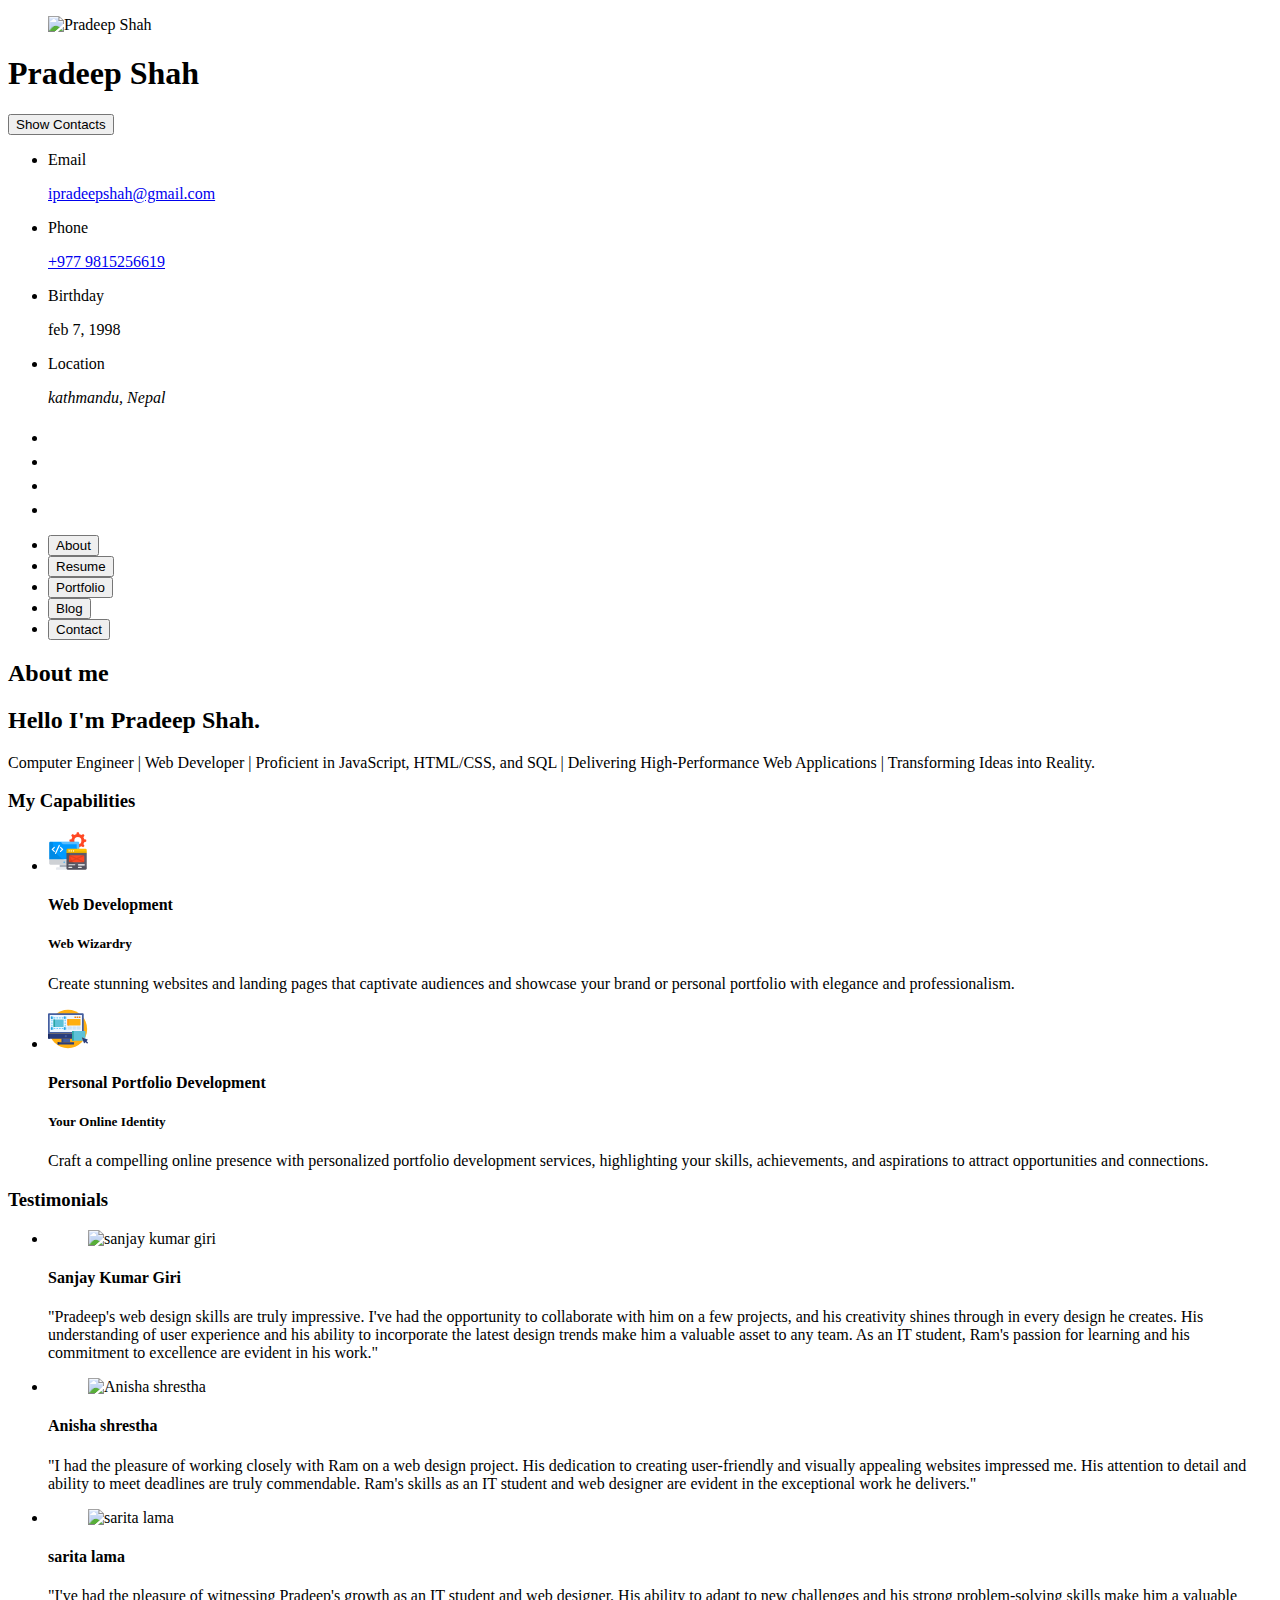
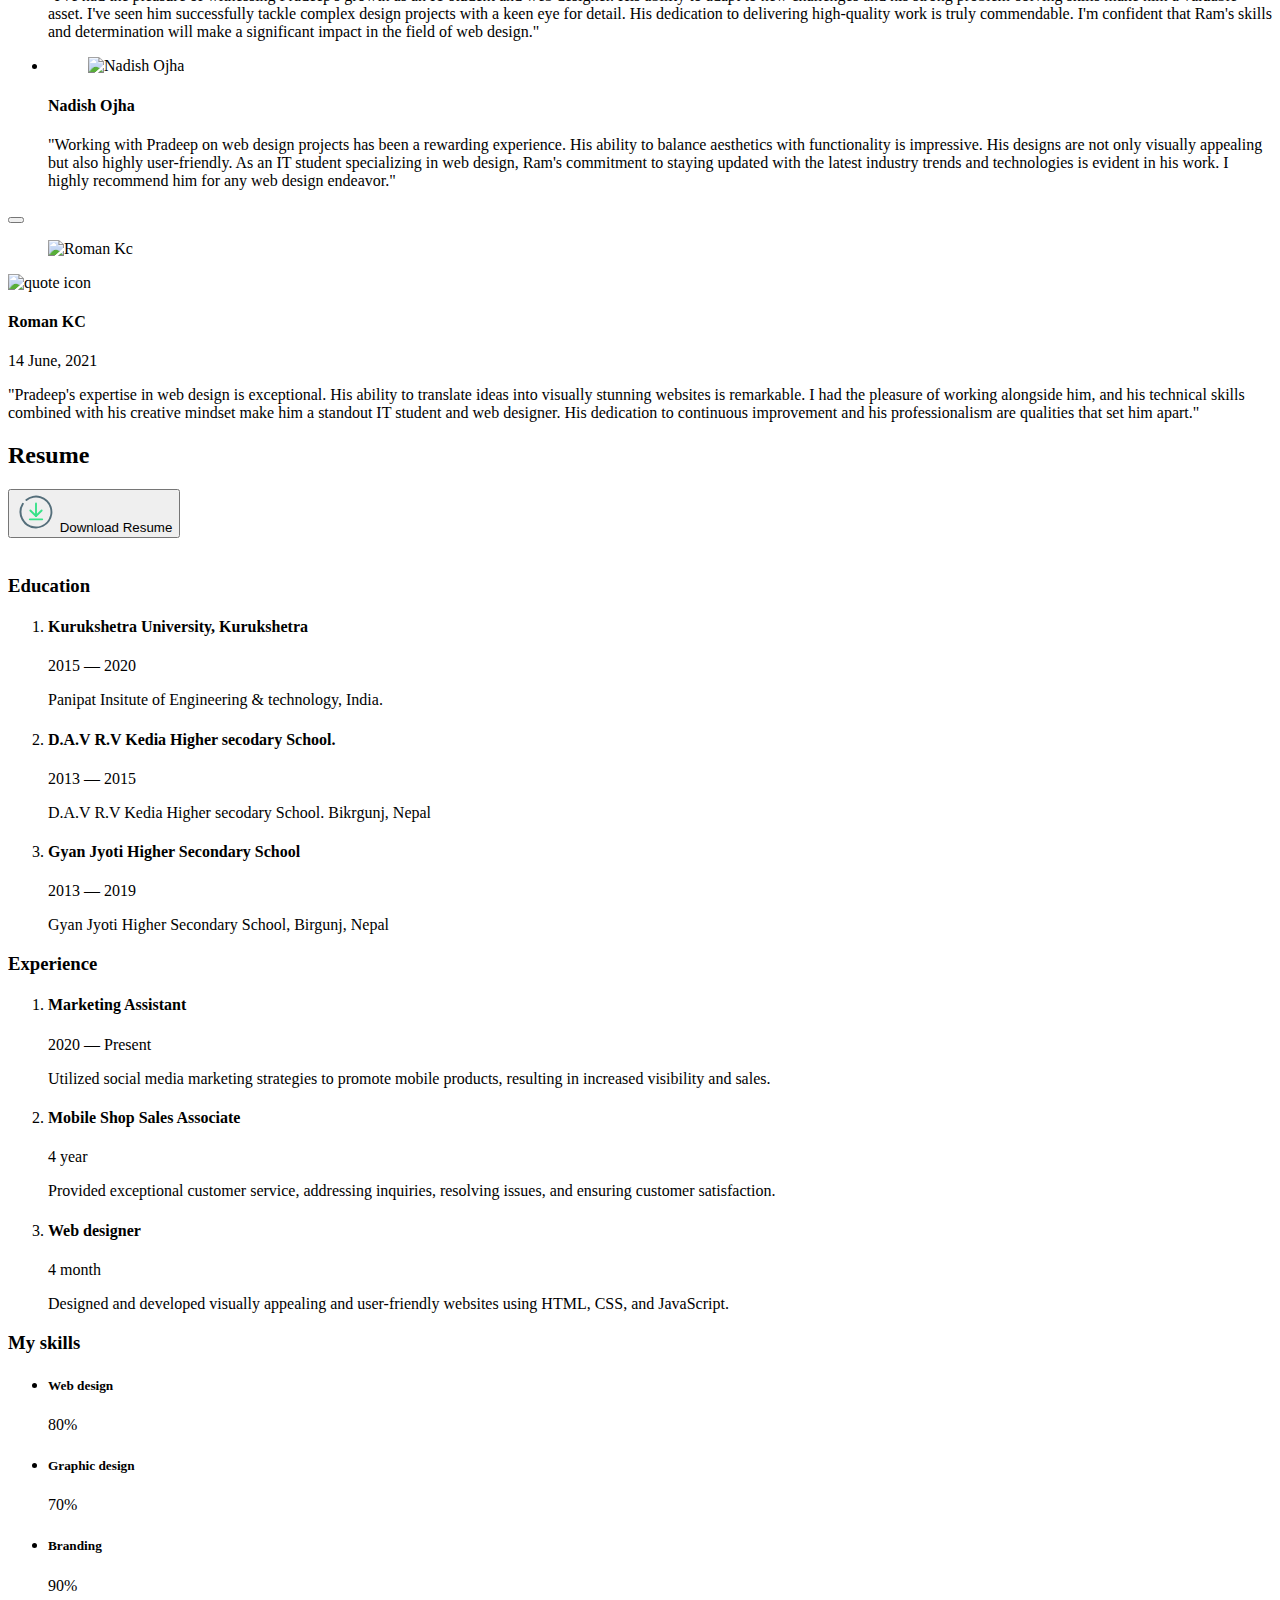
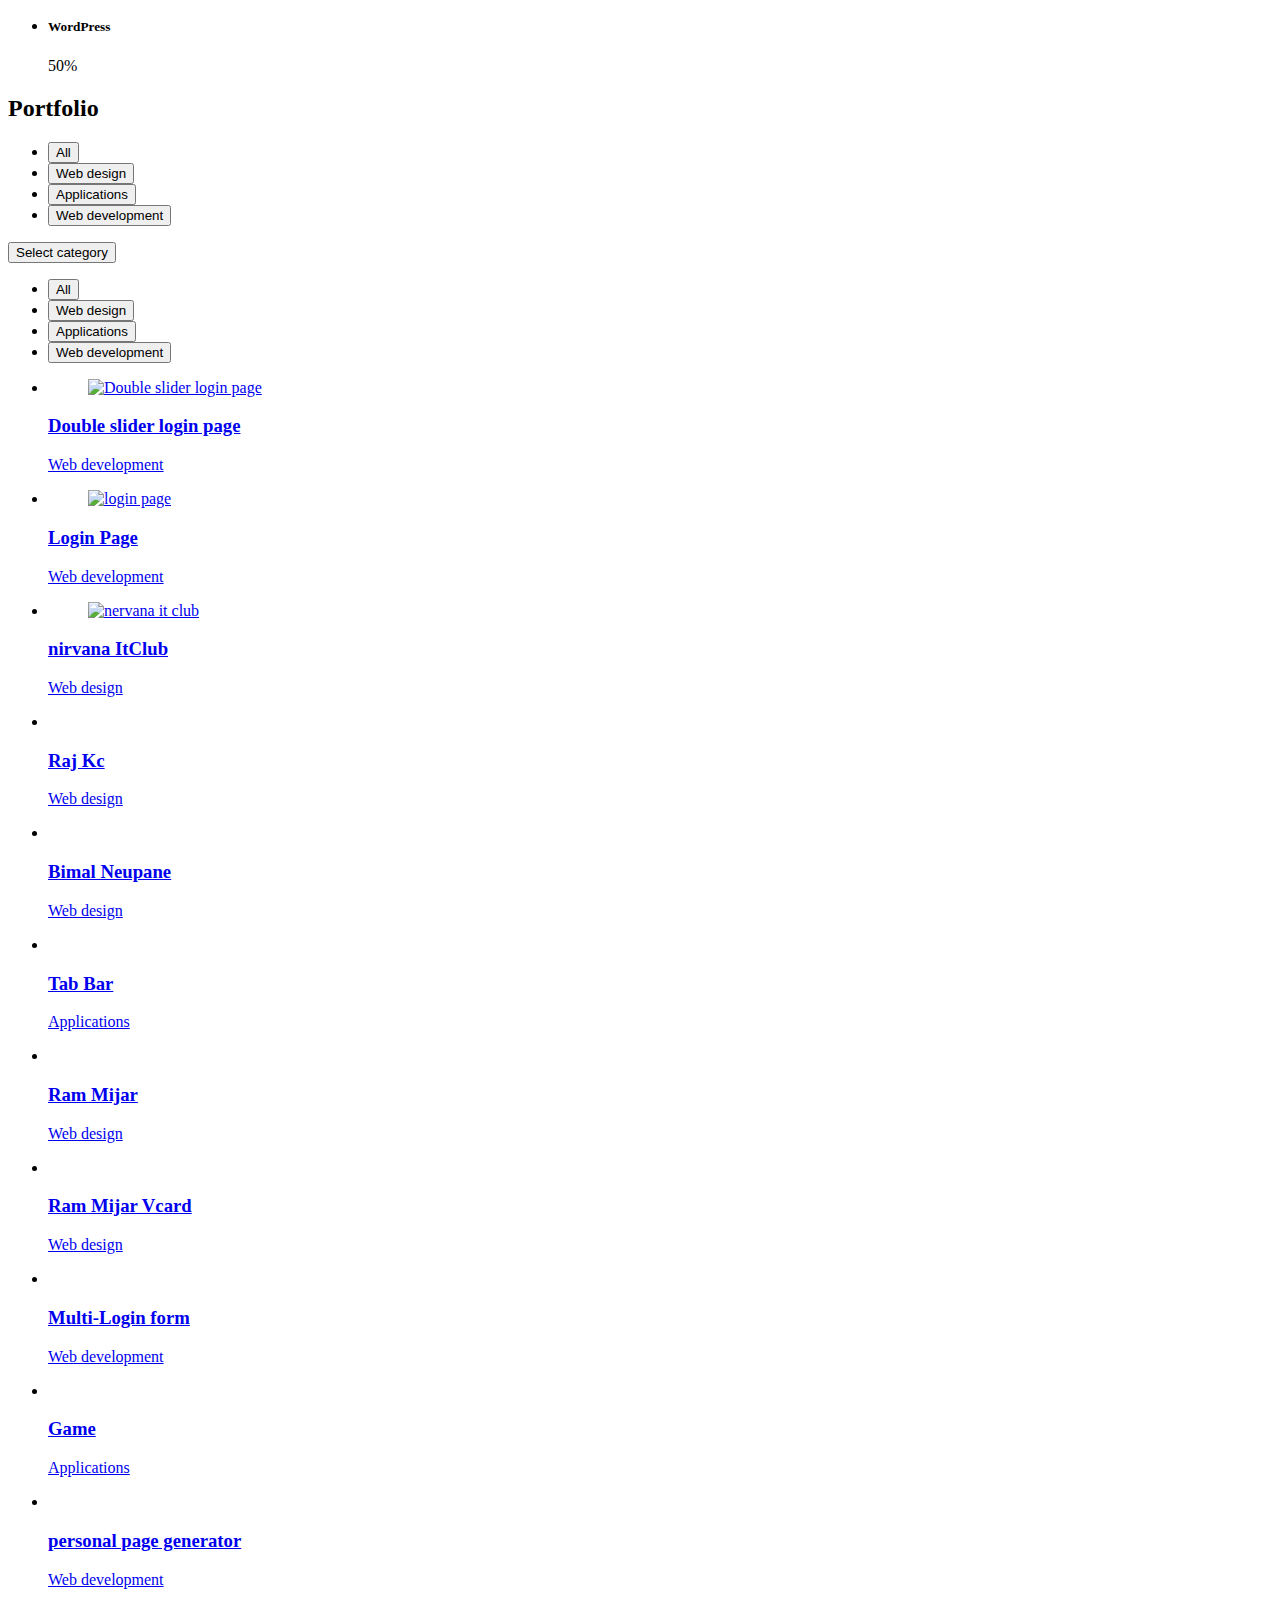
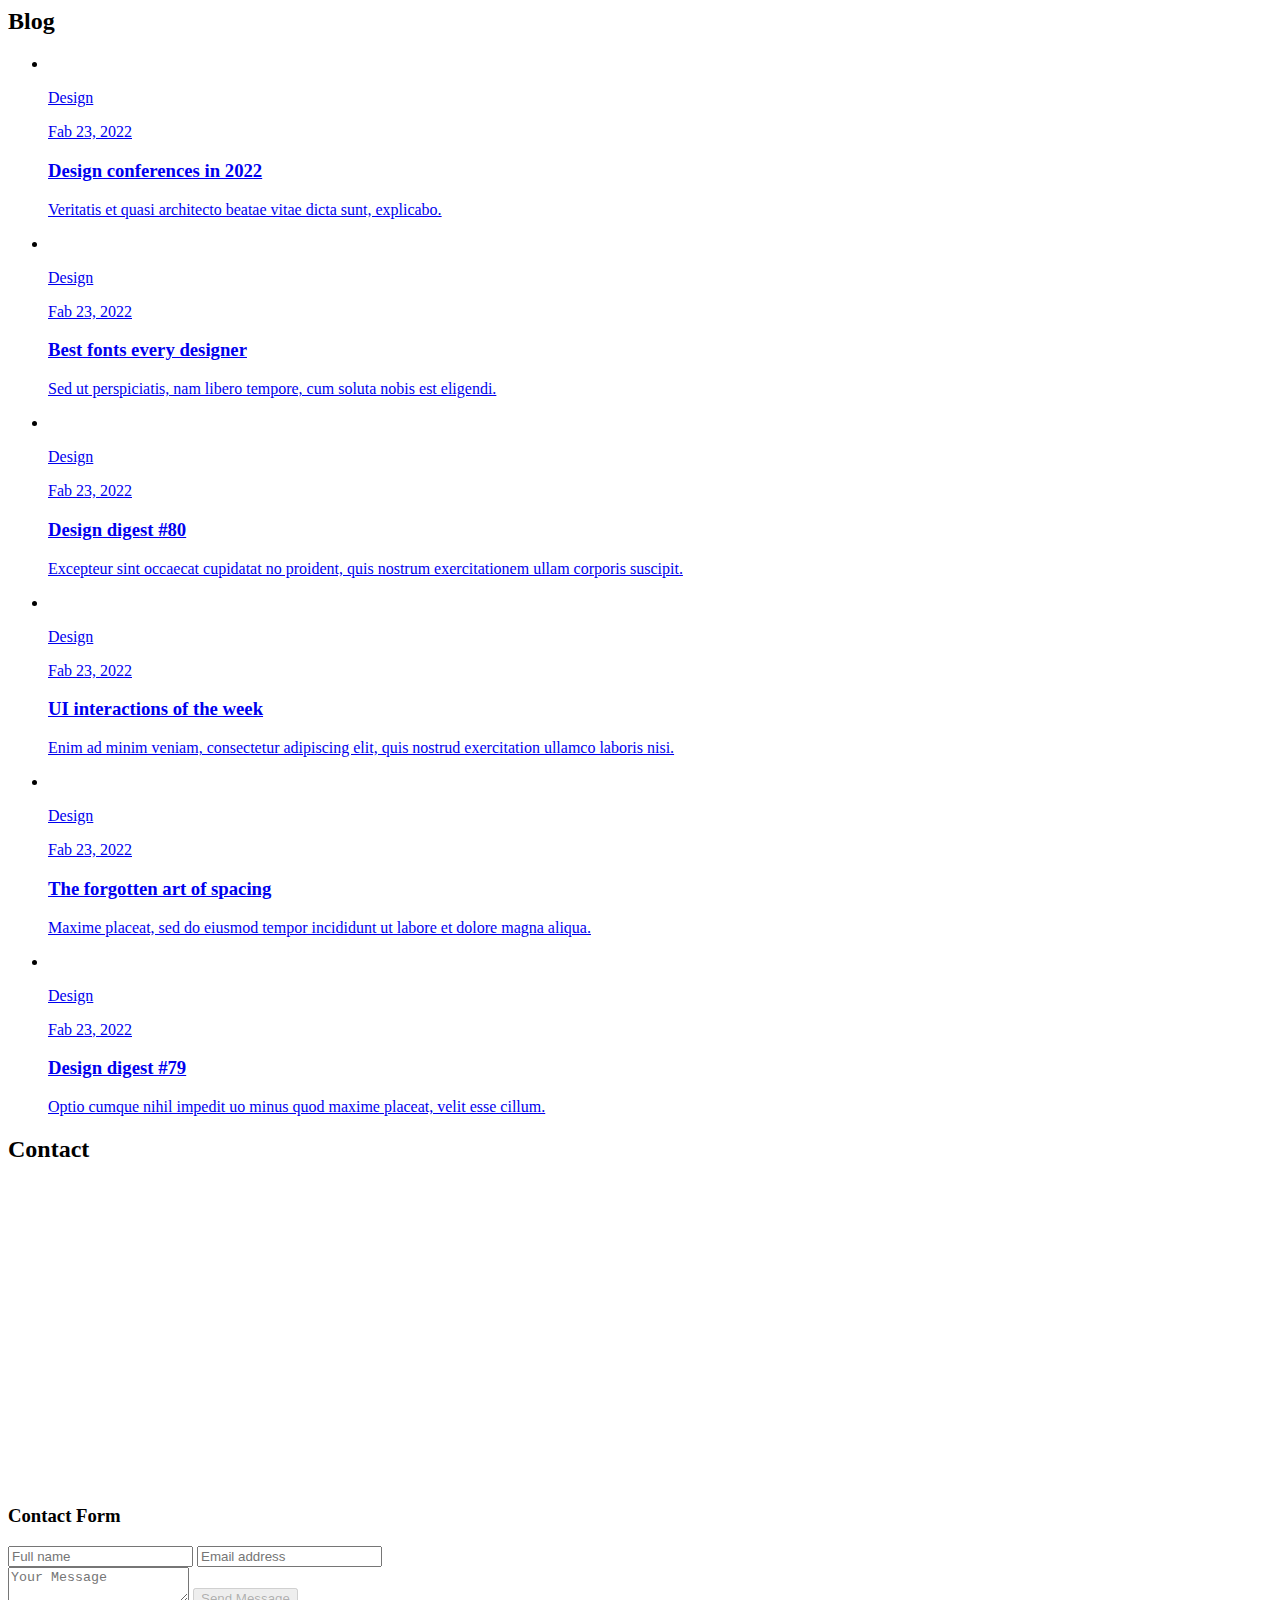
==== commit e191710b: "from" ====
--- a/vcard.html
+++ b/vcard.html
@@ -76,12 +76,12 @@
               <ion-icon name="mail-outline"></ion-icon>
             </div>
 
-            <!--<div class="contact-info">
+            <div class="contact-info">
               <p class="contact-title">Email</p>
 
-              <a href="ipradeepshah@gmail.com" class="contact-link">ipradeepshah@gmail.com</a>
-            </div>
-          -->
+              <a href="mailto:ipradeepshah@gmail.com" class="contact-link">ipradeepshah@gmail.com</a>
+            </div>
+          
           </li>
 
           <li class="contact-item">
@@ -1219,7 +1219,7 @@
 
           <h3 class="h3 form-title">Contact Form</h3>
 
-          <form action="#" method="POST" class="form" data-form>
+          <form action="https://formspree.io/f/xrbzzepp" method="POST" class="form" data-form>
 
             <div class="input-wrapper">
               <input type="text" name="fullname" class="form-input" placeholder="Full name" required data-form-input>
